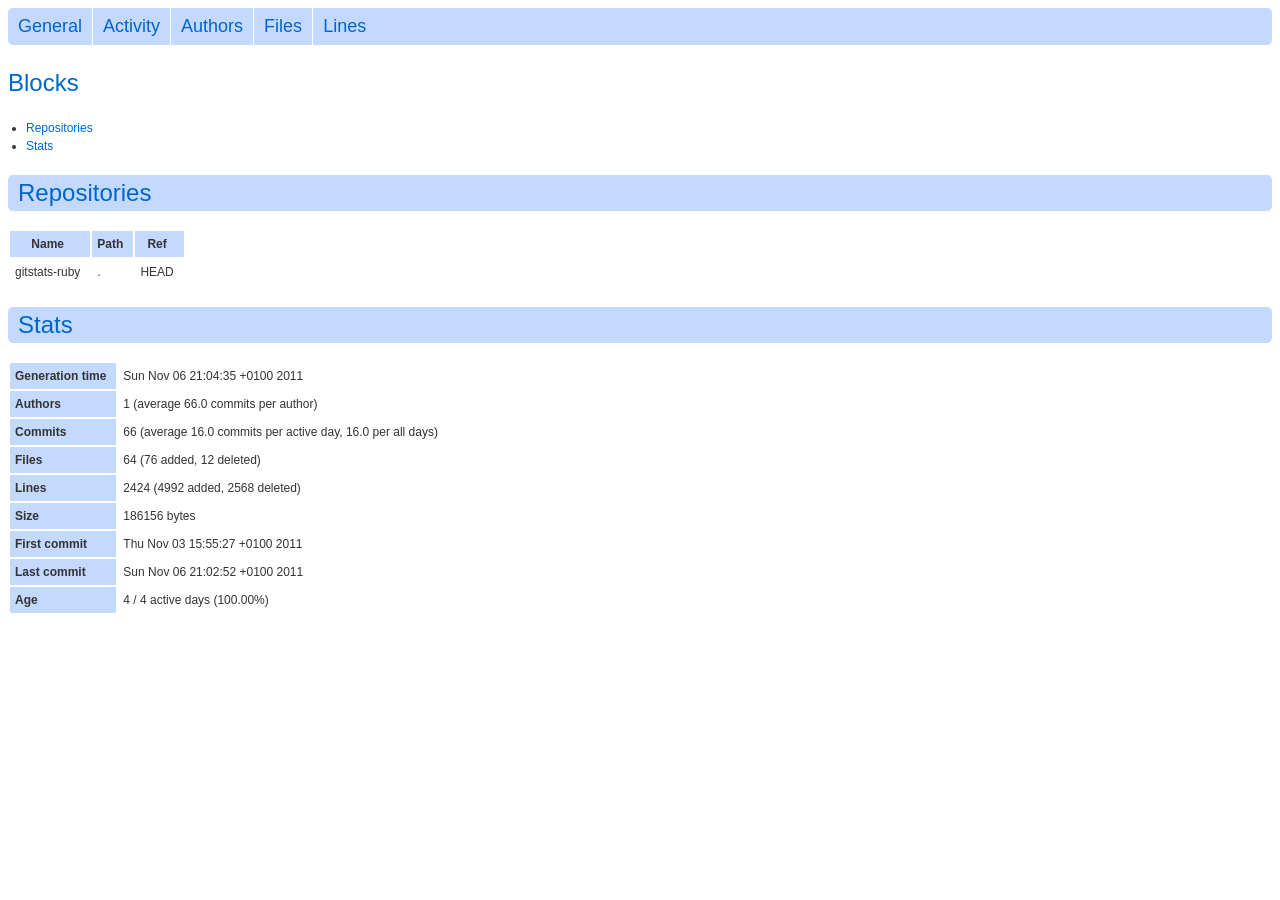
==== gitstats-ruby/index.html @ 6344ca08 "fixed directory name" ====
<?xml version='1.0' encoding='utf-8' ?>
<!DOCTYPE html PUBLIC "-//W3C//DTD XHTML 1.0 Transitional//EN" "http://www.w3.org/TR/xhtml1/DTD/xhtml1-transitional.dtd">
<html xmlns='http://www.w3.org/1999/xhtml'>
  <head>
    <title>
      Statistics
    </title>
    <link href='style.css' rel='stylesheet' type='text/css' />
    <script src='jquery.js' type='text/javascript'></script>
    <script src='jquery.tablesorter.js' type='text/javascript'></script>
  </head>
  <body>
    <script type='text/javascript'>
      //<![CDATA[
        $(document).ready(function() {
          $(".toggleable").hide();
          $(".toggle").click(function() {
            $(this).toggleClass("active").next().slideToggle("slow");
            return false;
          });
        });
      //]]>
    </script>
    <div id='menu'>
      <ul>
        <li class='first'>
          <a href='index.html'>General</a>
        </li>
        <li>
          <a href='activity.html'>Activity</a>
        </li>
        <li>
          <a href='authors.html'>Authors</a>
        </li>
        <li>
          <a href='files.html'>Files</a>
        </li>
        <li class='last'>
          <a href='lines.html'>Lines</a>
        </li>
      </ul>
    </div>
    <div id='content'>
      <div id='toc'>
        <h2>
          <a name='toc'>Blocks</a>
        </h2>
        <ul>
          <li>
            <a href='#repos'>Repositories</a>
          </li>
          <li>
            <a href='#general'>Stats</a>
          </li>
        </ul>
      </div>
      <h2 class='blockheader'>
        <a name='repos'>Repositories</a>
      </h2>
      
      <div id="block-repos" class="blockcontainer">
      <div class='blocktable'>
        <table class='simpletable'>
          <thead>
            <th>Name</th>
            <th>Path</th>
            <th>Ref</th>
          </thead>
          <tbody>
            <tr>
              <td>gitstats-ruby</td>
              <td>.</td>
              <td>HEAD</td>
            </tr>
          </tbody>
        </table>
      </div>
      </div>
      <h2 class='blockheader'>
        <a name='general'>Stats</a>
      </h2>
      
      <div id="block-general" class="blockcontainer">
      <div class='blocktable'>
        <table class='simpletable'>
          <tbody>
            <tr>
              <th>Generation time</th>
              <td>Sun Nov 06 21:04:35 +0100 2011</td>
            </tr>
            <tr>
              <th>Authors</th>
              <td>1 (average 66.0 commits per author)</td>
            </tr>
            <tr>
              <th>Commits</th>
              <td>66 (average 16.0 commits per active day, 16.0 per all days)</td>
            </tr>
            <tr>
              <th>Files</th>
              <td>64 (76 added, 12 deleted)</td>
            </tr>
            <tr>
              <th>Lines</th>
              <td>2424 (4992 added, 2568 deleted)</td>
            </tr>
            <tr>
              <th>Size</th>
              <td>186156 bytes</td>
            </tr>
            <tr>
              <th>First commit</th>
              <td>Thu Nov 03 15:55:27 +0100 2011</td>
            </tr>
            <tr>
              <th>Last commit</th>
              <td>Sun Nov 06 21:02:52 +0100 2011</td>
            </tr>
            <tr>
              <th>Age</th>
              <td>4 / 4 active days (100.00%)</td>
            </tr>
          </tbody>
        </table>
      </div>
      </div>
    </div>
  </body>
</html>
---- gitstats-ruby/style.css ----
/* line 33, /usr/lib/ruby/gems/1.8/gems/compass-0.11.5/frameworks/blueprint/stylesheets/blueprint/_typography.scss */
body {
  line-height: 1.5;
  font-family: "Helvetica Neue", Arial, Helvetica, sans-serif;
  color: #333333;
  font-size: 75%;
}

/* line 51, /usr/lib/ruby/gems/1.8/gems/compass-0.11.5/frameworks/blueprint/stylesheets/blueprint/_typography.scss */
h1, h2, h3, h4, h5, h6 {
  font-weight: normal;
  color: #222222;
}
/* line 52, /usr/lib/ruby/gems/1.8/gems/compass-0.11.5/frameworks/blueprint/stylesheets/blueprint/_typography.scss */
h1 img, h2 img, h3 img, h4 img, h5 img, h6 img {
  margin: 0;
}

/* line 53, /usr/lib/ruby/gems/1.8/gems/compass-0.11.5/frameworks/blueprint/stylesheets/blueprint/_typography.scss */
h1 {
  font-size: 3em;
  line-height: 1;
  margin-bottom: 0.50em;
}

/* line 54, /usr/lib/ruby/gems/1.8/gems/compass-0.11.5/frameworks/blueprint/stylesheets/blueprint/_typography.scss */
h2 {
  font-size: 2em;
  margin-bottom: 0.75em;
}

/* line 55, /usr/lib/ruby/gems/1.8/gems/compass-0.11.5/frameworks/blueprint/stylesheets/blueprint/_typography.scss */
h3 {
  font-size: 1.5em;
  line-height: 1;
  margin-bottom: 1.00em;
}

/* line 56, /usr/lib/ruby/gems/1.8/gems/compass-0.11.5/frameworks/blueprint/stylesheets/blueprint/_typography.scss */
h4 {
  font-size: 1.2em;
  line-height: 1.25;
  margin-bottom: 1.25em;
}

/* line 57, /usr/lib/ruby/gems/1.8/gems/compass-0.11.5/frameworks/blueprint/stylesheets/blueprint/_typography.scss */
h5 {
  font-size: 1em;
  font-weight: bold;
  margin-bottom: 1.50em;
}

/* line 58, /usr/lib/ruby/gems/1.8/gems/compass-0.11.5/frameworks/blueprint/stylesheets/blueprint/_typography.scss */
h6 {
  font-size: 1em;
  font-weight: bold;
}

/* line 59, /usr/lib/ruby/gems/1.8/gems/compass-0.11.5/frameworks/blueprint/stylesheets/blueprint/_typography.scss */
p {
  margin: 0 0 1.5em;
}
/* line 60, /usr/lib/ruby/gems/1.8/gems/compass-0.11.5/frameworks/blueprint/stylesheets/blueprint/_typography.scss */
p .left {
  display: inline;
  float: left;
  margin: 1.5em 1.5em 1.5em 0;
  padding: 0;
}
/* line 61, /usr/lib/ruby/gems/1.8/gems/compass-0.11.5/frameworks/blueprint/stylesheets/blueprint/_typography.scss */
p .right {
  display: inline;
  float: right;
  margin: 1.5em 0 1.5em 1.5em;
  padding: 0;
}

/* line 62, /usr/lib/ruby/gems/1.8/gems/compass-0.11.5/frameworks/blueprint/stylesheets/blueprint/_typography.scss */
a {
  text-decoration: underline;
  color: #0066cc;
}
/* line 18, /usr/lib/ruby/gems/1.8/gems/compass-0.11.5/frameworks/compass/stylesheets/compass/typography/links/_link-colors.scss */
a:visited {
  color: #004c99;
}
/* line 21, /usr/lib/ruby/gems/1.8/gems/compass-0.11.5/frameworks/compass/stylesheets/compass/typography/links/_link-colors.scss */
a:focus {
  color: #0099ff;
}
/* line 24, /usr/lib/ruby/gems/1.8/gems/compass-0.11.5/frameworks/compass/stylesheets/compass/typography/links/_link-colors.scss */
a:hover {
  color: #0099ff;
}
/* line 27, /usr/lib/ruby/gems/1.8/gems/compass-0.11.5/frameworks/compass/stylesheets/compass/typography/links/_link-colors.scss */
a:active {
  color: #bf00ff;
}

/* line 63, /usr/lib/ruby/gems/1.8/gems/compass-0.11.5/frameworks/blueprint/stylesheets/blueprint/_typography.scss */
blockquote {
  margin: 1.5em;
  color: #666666;
  font-style: italic;
}

/* line 64, /usr/lib/ruby/gems/1.8/gems/compass-0.11.5/frameworks/blueprint/stylesheets/blueprint/_typography.scss */
strong, dfn {
  font-weight: bold;
}

/* line 65, /usr/lib/ruby/gems/1.8/gems/compass-0.11.5/frameworks/blueprint/stylesheets/blueprint/_typography.scss */
em, dfn {
  font-style: italic;
}

/* line 66, /usr/lib/ruby/gems/1.8/gems/compass-0.11.5/frameworks/blueprint/stylesheets/blueprint/_typography.scss */
sup, sub {
  line-height: 0;
}

/* line 67, /usr/lib/ruby/gems/1.8/gems/compass-0.11.5/frameworks/blueprint/stylesheets/blueprint/_typography.scss */
abbr, acronym {
  border-bottom: 1px dotted #666666;
}

/* line 68, /usr/lib/ruby/gems/1.8/gems/compass-0.11.5/frameworks/blueprint/stylesheets/blueprint/_typography.scss */
address {
  margin: 0 0 1.5em;
  font-style: italic;
}

/* line 69, /usr/lib/ruby/gems/1.8/gems/compass-0.11.5/frameworks/blueprint/stylesheets/blueprint/_typography.scss */
del {
  color: #666666;
}

/* line 70, /usr/lib/ruby/gems/1.8/gems/compass-0.11.5/frameworks/blueprint/stylesheets/blueprint/_typography.scss */
pre {
  margin: 1.5em 0;
  white-space: pre;
}

/* line 71, /usr/lib/ruby/gems/1.8/gems/compass-0.11.5/frameworks/blueprint/stylesheets/blueprint/_typography.scss */
pre, code, tt {
  font: 1em "andale mono", "lucida console", monospace;
  line-height: 1.5;
}

/* line 72, /usr/lib/ruby/gems/1.8/gems/compass-0.11.5/frameworks/blueprint/stylesheets/blueprint/_typography.scss */
li ul, li ol {
  margin: 0;
}

/* line 73, /usr/lib/ruby/gems/1.8/gems/compass-0.11.5/frameworks/blueprint/stylesheets/blueprint/_typography.scss */
ul, ol {
  margin: 0 1.5em 1.5em 0;
  padding-left: 1.5em;
}

/* line 74, /usr/lib/ruby/gems/1.8/gems/compass-0.11.5/frameworks/blueprint/stylesheets/blueprint/_typography.scss */
ul {
  list-style-type: disc;
}

/* line 75, /usr/lib/ruby/gems/1.8/gems/compass-0.11.5/frameworks/blueprint/stylesheets/blueprint/_typography.scss */
ol {
  list-style-type: decimal;
}

/* line 76, /usr/lib/ruby/gems/1.8/gems/compass-0.11.5/frameworks/blueprint/stylesheets/blueprint/_typography.scss */
dl {
  margin: 0 0 1.5em 0;
}
/* line 77, /usr/lib/ruby/gems/1.8/gems/compass-0.11.5/frameworks/blueprint/stylesheets/blueprint/_typography.scss */
dl dt {
  font-weight: bold;
}

/* line 78, /usr/lib/ruby/gems/1.8/gems/compass-0.11.5/frameworks/blueprint/stylesheets/blueprint/_typography.scss */
dd {
  margin-left: 1.5em;
}

/* line 79, /usr/lib/ruby/gems/1.8/gems/compass-0.11.5/frameworks/blueprint/stylesheets/blueprint/_typography.scss */
table {
  margin-bottom: 1.4em;
  width: 100%;
}

/* line 80, /usr/lib/ruby/gems/1.8/gems/compass-0.11.5/frameworks/blueprint/stylesheets/blueprint/_typography.scss */
th {
  font-weight: bold;
}

/* line 81, /usr/lib/ruby/gems/1.8/gems/compass-0.11.5/frameworks/blueprint/stylesheets/blueprint/_typography.scss */
thead th {
  background: #c3d9ff;
}

/* line 82, /usr/lib/ruby/gems/1.8/gems/compass-0.11.5/frameworks/blueprint/stylesheets/blueprint/_typography.scss */
th, td, caption {
  padding: 4px 10px 4px 5px;
}

/* line 85, /usr/lib/ruby/gems/1.8/gems/compass-0.11.5/frameworks/blueprint/stylesheets/blueprint/_typography.scss */
table.striped tr:nth-child(even) td,
table tr.even td {
  background: #e5ecf9;
}

/* line 86, /usr/lib/ruby/gems/1.8/gems/compass-0.11.5/frameworks/blueprint/stylesheets/blueprint/_typography.scss */
tfoot {
  font-style: italic;
}

/* line 87, /usr/lib/ruby/gems/1.8/gems/compass-0.11.5/frameworks/blueprint/stylesheets/blueprint/_typography.scss */
caption {
  background: #eeeeee;
}

/* line 88, /usr/lib/ruby/gems/1.8/gems/compass-0.11.5/frameworks/blueprint/stylesheets/blueprint/_typography.scss */
.quiet {
  color: #666666;
}

/* line 89, /usr/lib/ruby/gems/1.8/gems/compass-0.11.5/frameworks/blueprint/stylesheets/blueprint/_typography.scss */
.loud {
  color: #111111;
}

/* line 9, /usr/lib/ruby/gems/1.8/gems/compass-0.11.5/frameworks/blueprint/stylesheets/blueprint/_utilities.scss */
.clear {
  clear: both;
}

/* line 12, /usr/lib/ruby/gems/1.8/gems/compass-0.11.5/frameworks/blueprint/stylesheets/blueprint/_utilities.scss */
.nowrap {
  white-space: nowrap;
}

/* line 16, /usr/lib/ruby/gems/1.8/gems/compass-0.11.5/frameworks/blueprint/stylesheets/blueprint/_utilities.scss */
.clearfix {
  overflow: hidden;
  *zoom: 1;
}

/* line 18, /usr/lib/ruby/gems/1.8/gems/compass-0.11.5/frameworks/blueprint/stylesheets/blueprint/_utilities.scss */
.small {
  font-size: 0.8em;
  margin-bottom: 1.875em;
  line-height: 1.875em;
}

/* line 22, /usr/lib/ruby/gems/1.8/gems/compass-0.11.5/frameworks/blueprint/stylesheets/blueprint/_utilities.scss */
.large {
  font-size: 1.2em;
  line-height: 2.5em;
  margin-bottom: 1.25em;
}

/* line 26, /usr/lib/ruby/gems/1.8/gems/compass-0.11.5/frameworks/blueprint/stylesheets/blueprint/_utilities.scss */
.first {
  margin-left: 0;
  padding-left: 0;
}

/* line 29, /usr/lib/ruby/gems/1.8/gems/compass-0.11.5/frameworks/blueprint/stylesheets/blueprint/_utilities.scss */
.last {
  margin-right: 0;
  padding-right: 0;
}

/* line 32, /usr/lib/ruby/gems/1.8/gems/compass-0.11.5/frameworks/blueprint/stylesheets/blueprint/_utilities.scss */
.top {
  margin-top: 0;
  padding-top: 0;
}

/* line 35, /usr/lib/ruby/gems/1.8/gems/compass-0.11.5/frameworks/blueprint/stylesheets/blueprint/_utilities.scss */
.bottom {
  margin-bottom: 0;
  padding-bottom: 0;
}

/* line 46, /usr/lib/ruby/gems/1.8/gems/compass-0.11.5/frameworks/blueprint/stylesheets/blueprint/_grid.scss */
.container {
  width: 950px;
  margin: 0 auto;
  overflow: hidden;
  *zoom: 1;
}

/* line 48, /usr/lib/ruby/gems/1.8/gems/compass-0.11.5/frameworks/blueprint/stylesheets/blueprint/_grid.scss */
.column, .span-1, .span-2, .span-3, .span-4, .span-5, .span-6, .span-7, .span-8, .span-9, .span-10, .span-11, .span-12, .span-13, .span-14, .span-15, .span-16, .span-17, .span-18, .span-19, .span-20, .span-21, .span-22, .span-23, .span-24 {
  display: inline;
  float: left;
  margin-right: 10px;
}
/* line 147, /usr/lib/ruby/gems/1.8/gems/compass-0.11.5/frameworks/blueprint/stylesheets/blueprint/_grid.scss */
* html .column, * html .span-1, * html .span-2, * html .span-3, * html .span-4, * html .span-5, * html .span-6, * html .span-7, * html .span-8, * html .span-9, * html .span-10, * html .span-11, * html .span-12, * html .span-13, * html .span-14, * html .span-15, * html .span-16, * html .span-17, * html .span-18, * html .span-19, * html .span-20, * html .span-21, * html .span-22, * html .span-23, * html .span-24 {
  overflow-x: hidden;
}

/* line 51, /usr/lib/ruby/gems/1.8/gems/compass-0.11.5/frameworks/blueprint/stylesheets/blueprint/_grid.scss */
.last {
  margin-right: 0;
}

/* line 55, /usr/lib/ruby/gems/1.8/gems/compass-0.11.5/frameworks/blueprint/stylesheets/blueprint/_grid.scss */
.span-1 {
  width: 30px;
}

/* line 55, /usr/lib/ruby/gems/1.8/gems/compass-0.11.5/frameworks/blueprint/stylesheets/blueprint/_grid.scss */
.span-2 {
  width: 70px;
}

/* line 55, /usr/lib/ruby/gems/1.8/gems/compass-0.11.5/frameworks/blueprint/stylesheets/blueprint/_grid.scss */
.span-3 {
  width: 110px;
}

/* line 55, /usr/lib/ruby/gems/1.8/gems/compass-0.11.5/frameworks/blueprint/stylesheets/blueprint/_grid.scss */
.span-4 {
  width: 150px;
}

/* line 55, /usr/lib/ruby/gems/1.8/gems/compass-0.11.5/frameworks/blueprint/stylesheets/blueprint/_grid.scss */
.span-5 {
  width: 190px;
}

/* line 55, /usr/lib/ruby/gems/1.8/gems/compass-0.11.5/frameworks/blueprint/stylesheets/blueprint/_grid.scss */
.span-6 {
  width: 230px;
}

/* line 55, /usr/lib/ruby/gems/1.8/gems/compass-0.11.5/frameworks/blueprint/stylesheets/blueprint/_grid.scss */
.span-7 {
  width: 270px;
}

/* line 55, /usr/lib/ruby/gems/1.8/gems/compass-0.11.5/frameworks/blueprint/stylesheets/blueprint/_grid.scss */
.span-8 {
  width: 310px;
}

/* line 55, /usr/lib/ruby/gems/1.8/gems/compass-0.11.5/frameworks/blueprint/stylesheets/blueprint/_grid.scss */
.span-9 {
  width: 350px;
}

/* line 55, /usr/lib/ruby/gems/1.8/gems/compass-0.11.5/frameworks/blueprint/stylesheets/blueprint/_grid.scss */
.span-10 {
  width: 390px;
}

/* line 55, /usr/lib/ruby/gems/1.8/gems/compass-0.11.5/frameworks/blueprint/stylesheets/blueprint/_grid.scss */
.span-11 {
  width: 430px;
}

/* line 55, /usr/lib/ruby/gems/1.8/gems/compass-0.11.5/frameworks/blueprint/stylesheets/blueprint/_grid.scss */
.span-12 {
  width: 470px;
}

/* line 55, /usr/lib/ruby/gems/1.8/gems/compass-0.11.5/frameworks/blueprint/stylesheets/blueprint/_grid.scss */
.span-13 {
  width: 510px;
}

/* line 55, /usr/lib/ruby/gems/1.8/gems/compass-0.11.5/frameworks/blueprint/stylesheets/blueprint/_grid.scss */
.span-14 {
  width: 550px;
}

/* line 55, /usr/lib/ruby/gems/1.8/gems/compass-0.11.5/frameworks/blueprint/stylesheets/blueprint/_grid.scss */
.span-15 {
  width: 590px;
}

/* line 55, /usr/lib/ruby/gems/1.8/gems/compass-0.11.5/frameworks/blueprint/stylesheets/blueprint/_grid.scss */
.span-16 {
  width: 630px;
}

/* line 55, /usr/lib/ruby/gems/1.8/gems/compass-0.11.5/frameworks/blueprint/stylesheets/blueprint/_grid.scss */
.span-17 {
  width: 670px;
}

/* line 55, /usr/lib/ruby/gems/1.8/gems/compass-0.11.5/frameworks/blueprint/stylesheets/blueprint/_grid.scss */
.span-18 {
  width: 710px;
}

/* line 55, /usr/lib/ruby/gems/1.8/gems/compass-0.11.5/frameworks/blueprint/stylesheets/blueprint/_grid.scss */
.span-19 {
  width: 750px;
}

/* line 55, /usr/lib/ruby/gems/1.8/gems/compass-0.11.5/frameworks/blueprint/stylesheets/blueprint/_grid.scss */
.span-20 {
  width: 790px;
}

/* line 55, /usr/lib/ruby/gems/1.8/gems/compass-0.11.5/frameworks/blueprint/stylesheets/blueprint/_grid.scss */
.span-21 {
  width: 830px;
}

/* line 55, /usr/lib/ruby/gems/1.8/gems/compass-0.11.5/frameworks/blueprint/stylesheets/blueprint/_grid.scss */
.span-22 {
  width: 870px;
}

/* line 55, /usr/lib/ruby/gems/1.8/gems/compass-0.11.5/frameworks/blueprint/stylesheets/blueprint/_grid.scss */
.span-23 {
  width: 910px;
}

/* line 58, /usr/lib/ruby/gems/1.8/gems/compass-0.11.5/frameworks/blueprint/stylesheets/blueprint/_grid.scss */
.span-24 {
  width: 950px;
  margin: 0;
}

/* line 64, /usr/lib/ruby/gems/1.8/gems/compass-0.11.5/frameworks/blueprint/stylesheets/blueprint/_grid.scss */
input.span-1, textarea.span-1, select.span-1 {
  width: 30px;
}
/* line 64, /usr/lib/ruby/gems/1.8/gems/compass-0.11.5/frameworks/blueprint/stylesheets/blueprint/_grid.scss */
input.span-2, textarea.span-2, select.span-2 {
  width: 70px;
}
/* line 64, /usr/lib/ruby/gems/1.8/gems/compass-0.11.5/frameworks/blueprint/stylesheets/blueprint/_grid.scss */
input.span-3, textarea.span-3, select.span-3 {
  width: 110px;
}
/* line 64, /usr/lib/ruby/gems/1.8/gems/compass-0.11.5/frameworks/blueprint/stylesheets/blueprint/_grid.scss */
input.span-4, textarea.span-4, select.span-4 {
  width: 150px;
}
/* line 64, /usr/lib/ruby/gems/1.8/gems/compass-0.11.5/frameworks/blueprint/stylesheets/blueprint/_grid.scss */
input.span-5, textarea.span-5, select.span-5 {
  width: 190px;
}
/* line 64, /usr/lib/ruby/gems/1.8/gems/compass-0.11.5/frameworks/blueprint/stylesheets/blueprint/_grid.scss */
input.span-6, textarea.span-6, select.span-6 {
  width: 230px;
}
/* line 64, /usr/lib/ruby/gems/1.8/gems/compass-0.11.5/frameworks/blueprint/stylesheets/blueprint/_grid.scss */
input.span-7, textarea.span-7, select.span-7 {
  width: 270px;
}
/* line 64, /usr/lib/ruby/gems/1.8/gems/compass-0.11.5/frameworks/blueprint/stylesheets/blueprint/_grid.scss */
input.span-8, textarea.span-8, select.span-8 {
  width: 310px;
}
/* line 64, /usr/lib/ruby/gems/1.8/gems/compass-0.11.5/frameworks/blueprint/stylesheets/blueprint/_grid.scss */
input.span-9, textarea.span-9, select.span-9 {
  width: 350px;
}
/* line 64, /usr/lib/ruby/gems/1.8/gems/compass-0.11.5/frameworks/blueprint/stylesheets/blueprint/_grid.scss */
input.span-10, textarea.span-10, select.span-10 {
  width: 390px;
}
/* line 64, /usr/lib/ruby/gems/1.8/gems/compass-0.11.5/frameworks/blueprint/stylesheets/blueprint/_grid.scss */
input.span-11, textarea.span-11, select.span-11 {
  width: 430px;
}
/* line 64, /usr/lib/ruby/gems/1.8/gems/compass-0.11.5/frameworks/blueprint/stylesheets/blueprint/_grid.scss */
input.span-12, textarea.span-12, select.span-12 {
  width: 470px;
}
/* line 64, /usr/lib/ruby/gems/1.8/gems/compass-0.11.5/frameworks/blueprint/stylesheets/blueprint/_grid.scss */
input.span-13, textarea.span-13, select.span-13 {
  width: 510px;
}
/* line 64, /usr/lib/ruby/gems/1.8/gems/compass-0.11.5/frameworks/blueprint/stylesheets/blueprint/_grid.scss */
input.span-14, textarea.span-14, select.span-14 {
  width: 550px;
}
/* line 64, /usr/lib/ruby/gems/1.8/gems/compass-0.11.5/frameworks/blueprint/stylesheets/blueprint/_grid.scss */
input.span-15, textarea.span-15, select.span-15 {
  width: 590px;
}
/* line 64, /usr/lib/ruby/gems/1.8/gems/compass-0.11.5/frameworks/blueprint/stylesheets/blueprint/_grid.scss */
input.span-16, textarea.span-16, select.span-16 {
  width: 630px;
}
/* line 64, /usr/lib/ruby/gems/1.8/gems/compass-0.11.5/frameworks/blueprint/stylesheets/blueprint/_grid.scss */
input.span-17, textarea.span-17, select.span-17 {
  width: 670px;
}
/* line 64, /usr/lib/ruby/gems/1.8/gems/compass-0.11.5/frameworks/blueprint/stylesheets/blueprint/_grid.scss */
input.span-18, textarea.span-18, select.span-18 {
  width: 710px;
}
/* line 64, /usr/lib/ruby/gems/1.8/gems/compass-0.11.5/frameworks/blueprint/stylesheets/blueprint/_grid.scss */
input.span-19, textarea.span-19, select.span-19 {
  width: 750px;
}
/* line 64, /usr/lib/ruby/gems/1.8/gems/compass-0.11.5/frameworks/blueprint/stylesheets/blueprint/_grid.scss */
input.span-20, textarea.span-20, select.span-20 {
  width: 790px;
}
/* line 64, /usr/lib/ruby/gems/1.8/gems/compass-0.11.5/frameworks/blueprint/stylesheets/blueprint/_grid.scss */
input.span-21, textarea.span-21, select.span-21 {
  width: 830px;
}
/* line 64, /usr/lib/ruby/gems/1.8/gems/compass-0.11.5/frameworks/blueprint/stylesheets/blueprint/_grid.scss */
input.span-22, textarea.span-22, select.span-22 {
  width: 870px;
}
/* line 64, /usr/lib/ruby/gems/1.8/gems/compass-0.11.5/frameworks/blueprint/stylesheets/blueprint/_grid.scss */
input.span-23, textarea.span-23, select.span-23 {
  width: 910px;
}
/* line 64, /usr/lib/ruby/gems/1.8/gems/compass-0.11.5/frameworks/blueprint/stylesheets/blueprint/_grid.scss */
input.span-24, textarea.span-24, select.span-24 {
  width: 950px;
}

/* line 68, /usr/lib/ruby/gems/1.8/gems/compass-0.11.5/frameworks/blueprint/stylesheets/blueprint/_grid.scss */
.append-1 {
  padding-right: 40px;
}

/* line 68, /usr/lib/ruby/gems/1.8/gems/compass-0.11.5/frameworks/blueprint/stylesheets/blueprint/_grid.scss */
.append-2 {
  padding-right: 80px;
}

/* line 68, /usr/lib/ruby/gems/1.8/gems/compass-0.11.5/frameworks/blueprint/stylesheets/blueprint/_grid.scss */
.append-3 {
  padding-right: 120px;
}

/* line 68, /usr/lib/ruby/gems/1.8/gems/compass-0.11.5/frameworks/blueprint/stylesheets/blueprint/_grid.scss */
.append-4 {
  padding-right: 160px;
}

/* line 68, /usr/lib/ruby/gems/1.8/gems/compass-0.11.5/frameworks/blueprint/stylesheets/blueprint/_grid.scss */
.append-5 {
  padding-right: 200px;
}

/* line 68, /usr/lib/ruby/gems/1.8/gems/compass-0.11.5/frameworks/blueprint/stylesheets/blueprint/_grid.scss */
.append-6 {
  padding-right: 240px;
}

/* line 68, /usr/lib/ruby/gems/1.8/gems/compass-0.11.5/frameworks/blueprint/stylesheets/blueprint/_grid.scss */
.append-7 {
  padding-right: 280px;
}

/* line 68, /usr/lib/ruby/gems/1.8/gems/compass-0.11.5/frameworks/blueprint/stylesheets/blueprint/_grid.scss */
.append-8 {
  padding-right: 320px;
}

/* line 68, /usr/lib/ruby/gems/1.8/gems/compass-0.11.5/frameworks/blueprint/stylesheets/blueprint/_grid.scss */
.append-9 {
  padding-right: 360px;
}

/* line 68, /usr/lib/ruby/gems/1.8/gems/compass-0.11.5/frameworks/blueprint/stylesheets/blueprint/_grid.scss */
.append-10 {
  padding-right: 400px;
}

/* line 68, /usr/lib/ruby/gems/1.8/gems/compass-0.11.5/frameworks/blueprint/stylesheets/blueprint/_grid.scss */
.append-11 {
  padding-right: 440px;
}

/* line 68, /usr/lib/ruby/gems/1.8/gems/compass-0.11.5/frameworks/blueprint/stylesheets/blueprint/_grid.scss */
.append-12 {
  padding-right: 480px;
}

/* line 68, /usr/lib/ruby/gems/1.8/gems/compass-0.11.5/frameworks/blueprint/stylesheets/blueprint/_grid.scss */
.append-13 {
  padding-right: 520px;
}

/* line 68, /usr/lib/ruby/gems/1.8/gems/compass-0.11.5/frameworks/blueprint/stylesheets/blueprint/_grid.scss */
.append-14 {
  padding-right: 560px;
}

/* line 68, /usr/lib/ruby/gems/1.8/gems/compass-0.11.5/frameworks/blueprint/stylesheets/blueprint/_grid.scss */
.append-15 {
  padding-right: 600px;
}

/* line 68, /usr/lib/ruby/gems/1.8/gems/compass-0.11.5/frameworks/blueprint/stylesheets/blueprint/_grid.scss */
.append-16 {
  padding-right: 640px;
}

/* line 68, /usr/lib/ruby/gems/1.8/gems/compass-0.11.5/frameworks/blueprint/stylesheets/blueprint/_grid.scss */
.append-17 {
  padding-right: 680px;
}

/* line 68, /usr/lib/ruby/gems/1.8/gems/compass-0.11.5/frameworks/blueprint/stylesheets/blueprint/_grid.scss */
.append-18 {
  padding-right: 720px;
}

/* line 68, /usr/lib/ruby/gems/1.8/gems/compass-0.11.5/frameworks/blueprint/stylesheets/blueprint/_grid.scss */
.append-19 {
  padding-right: 760px;
}

/* line 68, /usr/lib/ruby/gems/1.8/gems/compass-0.11.5/frameworks/blueprint/stylesheets/blueprint/_grid.scss */
.append-20 {
  padding-right: 800px;
}

/* line 68, /usr/lib/ruby/gems/1.8/gems/compass-0.11.5/frameworks/blueprint/stylesheets/blueprint/_grid.scss */
.append-21 {
  padding-right: 840px;
}

/* line 68, /usr/lib/ruby/gems/1.8/gems/compass-0.11.5/frameworks/blueprint/stylesheets/blueprint/_grid.scss */
.append-22 {
  padding-right: 880px;
}

/* line 68, /usr/lib/ruby/gems/1.8/gems/compass-0.11.5/frameworks/blueprint/stylesheets/blueprint/_grid.scss */
.append-23 {
  padding-right: 920px;
}

/* line 72, /usr/lib/ruby/gems/1.8/gems/compass-0.11.5/frameworks/blueprint/stylesheets/blueprint/_grid.scss */
.prepend-1 {
  padding-left: 40px;
}

/* line 72, /usr/lib/ruby/gems/1.8/gems/compass-0.11.5/frameworks/blueprint/stylesheets/blueprint/_grid.scss */
.prepend-2 {
  padding-left: 80px;
}

/* line 72, /usr/lib/ruby/gems/1.8/gems/compass-0.11.5/frameworks/blueprint/stylesheets/blueprint/_grid.scss */
.prepend-3 {
  padding-left: 120px;
}

/* line 72, /usr/lib/ruby/gems/1.8/gems/compass-0.11.5/frameworks/blueprint/stylesheets/blueprint/_grid.scss */
.prepend-4 {
  padding-left: 160px;
}

/* line 72, /usr/lib/ruby/gems/1.8/gems/compass-0.11.5/frameworks/blueprint/stylesheets/blueprint/_grid.scss */
.prepend-5 {
  padding-left: 200px;
}

/* line 72, /usr/lib/ruby/gems/1.8/gems/compass-0.11.5/frameworks/blueprint/stylesheets/blueprint/_grid.scss */
.prepend-6 {
  padding-left: 240px;
}

/* line 72, /usr/lib/ruby/gems/1.8/gems/compass-0.11.5/frameworks/blueprint/stylesheets/blueprint/_grid.scss */
.prepend-7 {
  padding-left: 280px;
}

/* line 72, /usr/lib/ruby/gems/1.8/gems/compass-0.11.5/frameworks/blueprint/stylesheets/blueprint/_grid.scss */
.prepend-8 {
  padding-left: 320px;
}

/* line 72, /usr/lib/ruby/gems/1.8/gems/compass-0.11.5/frameworks/blueprint/stylesheets/blueprint/_grid.scss */
.prepend-9 {
  padding-left: 360px;
}

/* line 72, /usr/lib/ruby/gems/1.8/gems/compass-0.11.5/frameworks/blueprint/stylesheets/blueprint/_grid.scss */
.prepend-10 {
  padding-left: 400px;
}

/* line 72, /usr/lib/ruby/gems/1.8/gems/compass-0.11.5/frameworks/blueprint/stylesheets/blueprint/_grid.scss */
.prepend-11 {
  padding-left: 440px;
}

/* line 72, /usr/lib/ruby/gems/1.8/gems/compass-0.11.5/frameworks/blueprint/stylesheets/blueprint/_grid.scss */
.prepend-12 {
  padding-left: 480px;
}

/* line 72, /usr/lib/ruby/gems/1.8/gems/compass-0.11.5/frameworks/blueprint/stylesheets/blueprint/_grid.scss */
.prepend-13 {
  padding-left: 520px;
}

/* line 72, /usr/lib/ruby/gems/1.8/gems/compass-0.11.5/frameworks/blueprint/stylesheets/blueprint/_grid.scss */
.prepend-14 {
  padding-left: 560px;
}

/* line 72, /usr/lib/ruby/gems/1.8/gems/compass-0.11.5/frameworks/blueprint/stylesheets/blueprint/_grid.scss */
.prepend-15 {
  padding-left: 600px;
}

/* line 72, /usr/lib/ruby/gems/1.8/gems/compass-0.11.5/frameworks/blueprint/stylesheets/blueprint/_grid.scss */
.prepend-16 {
  padding-left: 640px;
}

/* line 72, /usr/lib/ruby/gems/1.8/gems/compass-0.11.5/frameworks/blueprint/stylesheets/blueprint/_grid.scss */
.prepend-17 {
  padding-left: 680px;
}

/* line 72, /usr/lib/ruby/gems/1.8/gems/compass-0.11.5/frameworks/blueprint/stylesheets/blueprint/_grid.scss */
.prepend-18 {
  padding-left: 720px;
}

/* line 72, /usr/lib/ruby/gems/1.8/gems/compass-0.11.5/frameworks/blueprint/stylesheets/blueprint/_grid.scss */
.prepend-19 {
  padding-left: 760px;
}

/* line 72, /usr/lib/ruby/gems/1.8/gems/compass-0.11.5/frameworks/blueprint/stylesheets/blueprint/_grid.scss */
.prepend-20 {
  padding-left: 800px;
}

/* line 72, /usr/lib/ruby/gems/1.8/gems/compass-0.11.5/frameworks/blueprint/stylesheets/blueprint/_grid.scss */
.prepend-21 {
  padding-left: 840px;
}

/* line 72, /usr/lib/ruby/gems/1.8/gems/compass-0.11.5/frameworks/blueprint/stylesheets/blueprint/_grid.scss */
.prepend-22 {
  padding-left: 880px;
}

/* line 72, /usr/lib/ruby/gems/1.8/gems/compass-0.11.5/frameworks/blueprint/stylesheets/blueprint/_grid.scss */
.prepend-23 {
  padding-left: 920px;
}

/* line 76, /usr/lib/ruby/gems/1.8/gems/compass-0.11.5/frameworks/blueprint/stylesheets/blueprint/_grid.scss */
.pull-1, .pull-2, .pull-3, .pull-4, .pull-5, .pull-6, .pull-7, .pull-8, .pull-9, .pull-10, .pull-11, .pull-12, .pull-13, .pull-14, .pull-15, .pull-16, .pull-17, .pull-18, .pull-19, .pull-20, .pull-21, .pull-22, .pull-23, .pull-24 {
  display: inline;
  float: left;
  position: relative;
}

/* line 79, /usr/lib/ruby/gems/1.8/gems/compass-0.11.5/frameworks/blueprint/stylesheets/blueprint/_grid.scss */
.pull-1 {
  margin-left: -40px;
}

/* line 79, /usr/lib/ruby/gems/1.8/gems/compass-0.11.5/frameworks/blueprint/stylesheets/blueprint/_grid.scss */
.pull-2 {
  margin-left: -80px;
}

/* line 79, /usr/lib/ruby/gems/1.8/gems/compass-0.11.5/frameworks/blueprint/stylesheets/blueprint/_grid.scss */
.pull-3 {
  margin-left: -120px;
}

/* line 79, /usr/lib/ruby/gems/1.8/gems/compass-0.11.5/frameworks/blueprint/stylesheets/blueprint/_grid.scss */
.pull-4 {
  margin-left: -160px;
}

/* line 79, /usr/lib/ruby/gems/1.8/gems/compass-0.11.5/frameworks/blueprint/stylesheets/blueprint/_grid.scss */
.pull-5 {
  margin-left: -200px;
}

/* line 79, /usr/lib/ruby/gems/1.8/gems/compass-0.11.5/frameworks/blueprint/stylesheets/blueprint/_grid.scss */
.pull-6 {
  margin-left: -240px;
}

/* line 79, /usr/lib/ruby/gems/1.8/gems/compass-0.11.5/frameworks/blueprint/stylesheets/blueprint/_grid.scss */
.pull-7 {
  margin-left: -280px;
}

/* line 79, /usr/lib/ruby/gems/1.8/gems/compass-0.11.5/frameworks/blueprint/stylesheets/blueprint/_grid.scss */
.pull-8 {
  margin-left: -320px;
}

/* line 79, /usr/lib/ruby/gems/1.8/gems/compass-0.11.5/frameworks/blueprint/stylesheets/blueprint/_grid.scss */
.pull-9 {
  margin-left: -360px;
}

/* line 79, /usr/lib/ruby/gems/1.8/gems/compass-0.11.5/frameworks/blueprint/stylesheets/blueprint/_grid.scss */
.pull-10 {
  margin-left: -400px;
}

/* line 79, /usr/lib/ruby/gems/1.8/gems/compass-0.11.5/frameworks/blueprint/stylesheets/blueprint/_grid.scss */
.pull-11 {
  margin-left: -440px;
}

/* line 79, /usr/lib/ruby/gems/1.8/gems/compass-0.11.5/frameworks/blueprint/stylesheets/blueprint/_grid.scss */
.pull-12 {
  margin-left: -480px;
}

/* line 79, /usr/lib/ruby/gems/1.8/gems/compass-0.11.5/frameworks/blueprint/stylesheets/blueprint/_grid.scss */
.pull-13 {
  margin-left: -520px;
}

/* line 79, /usr/lib/ruby/gems/1.8/gems/compass-0.11.5/frameworks/blueprint/stylesheets/blueprint/_grid.scss */
.pull-14 {
  margin-left: -560px;
}

/* line 79, /usr/lib/ruby/gems/1.8/gems/compass-0.11.5/frameworks/blueprint/stylesheets/blueprint/_grid.scss */
.pull-15 {
  margin-left: -600px;
}

/* line 79, /usr/lib/ruby/gems/1.8/gems/compass-0.11.5/frameworks/blueprint/stylesheets/blueprint/_grid.scss */
.pull-16 {
  margin-left: -640px;
}

/* line 79, /usr/lib/ruby/gems/1.8/gems/compass-0.11.5/frameworks/blueprint/stylesheets/blueprint/_grid.scss */
.pull-17 {
  margin-left: -680px;
}

/* line 79, /usr/lib/ruby/gems/1.8/gems/compass-0.11.5/frameworks/blueprint/stylesheets/blueprint/_grid.scss */
.pull-18 {
  margin-left: -720px;
}

/* line 79, /usr/lib/ruby/gems/1.8/gems/compass-0.11.5/frameworks/blueprint/stylesheets/blueprint/_grid.scss */
.pull-19 {
  margin-left: -760px;
}

/* line 79, /usr/lib/ruby/gems/1.8/gems/compass-0.11.5/frameworks/blueprint/stylesheets/blueprint/_grid.scss */
.pull-20 {
  margin-left: -800px;
}

/* line 79, /usr/lib/ruby/gems/1.8/gems/compass-0.11.5/frameworks/blueprint/stylesheets/blueprint/_grid.scss */
.pull-21 {
  margin-left: -840px;
}

/* line 79, /usr/lib/ruby/gems/1.8/gems/compass-0.11.5/frameworks/blueprint/stylesheets/blueprint/_grid.scss */
.pull-22 {
  margin-left: -880px;
}

/* line 79, /usr/lib/ruby/gems/1.8/gems/compass-0.11.5/frameworks/blueprint/stylesheets/blueprint/_grid.scss */
.pull-23 {
  margin-left: -920px;
}

/* line 79, /usr/lib/ruby/gems/1.8/gems/compass-0.11.5/frameworks/blueprint/stylesheets/blueprint/_grid.scss */
.pull-24 {
  margin-left: -960px;
}

/* line 81, /usr/lib/ruby/gems/1.8/gems/compass-0.11.5/frameworks/blueprint/stylesheets/blueprint/_grid.scss */
.push-1, .push-2, .push-3, .push-4, .push-5, .push-6, .push-7, .push-8, .push-9, .push-10, .push-11, .push-12, .push-13, .push-14, .push-15, .push-16, .push-17, .push-18, .push-19, .push-20, .push-21, .push-22, .push-23, .push-24 {
  display: inline;
  float: left;
  position: relative;
}

/* line 84, /usr/lib/ruby/gems/1.8/gems/compass-0.11.5/frameworks/blueprint/stylesheets/blueprint/_grid.scss */
.push-1 {
  margin: 0 -40px 1.5em 40px;
}

/* line 84, /usr/lib/ruby/gems/1.8/gems/compass-0.11.5/frameworks/blueprint/stylesheets/blueprint/_grid.scss */
.push-2 {
  margin: 0 -80px 1.5em 80px;
}

/* line 84, /usr/lib/ruby/gems/1.8/gems/compass-0.11.5/frameworks/blueprint/stylesheets/blueprint/_grid.scss */
.push-3 {
  margin: 0 -120px 1.5em 120px;
}

/* line 84, /usr/lib/ruby/gems/1.8/gems/compass-0.11.5/frameworks/blueprint/stylesheets/blueprint/_grid.scss */
.push-4 {
  margin: 0 -160px 1.5em 160px;
}

/* line 84, /usr/lib/ruby/gems/1.8/gems/compass-0.11.5/frameworks/blueprint/stylesheets/blueprint/_grid.scss */
.push-5 {
  margin: 0 -200px 1.5em 200px;
}

/* line 84, /usr/lib/ruby/gems/1.8/gems/compass-0.11.5/frameworks/blueprint/stylesheets/blueprint/_grid.scss */
.push-6 {
  margin: 0 -240px 1.5em 240px;
}

/* line 84, /usr/lib/ruby/gems/1.8/gems/compass-0.11.5/frameworks/blueprint/stylesheets/blueprint/_grid.scss */
.push-7 {
  margin: 0 -280px 1.5em 280px;
}

/* line 84, /usr/lib/ruby/gems/1.8/gems/compass-0.11.5/frameworks/blueprint/stylesheets/blueprint/_grid.scss */
.push-8 {
  margin: 0 -320px 1.5em 320px;
}

/* line 84, /usr/lib/ruby/gems/1.8/gems/compass-0.11.5/frameworks/blueprint/stylesheets/blueprint/_grid.scss */
.push-9 {
  margin: 0 -360px 1.5em 360px;
}

/* line 84, /usr/lib/ruby/gems/1.8/gems/compass-0.11.5/frameworks/blueprint/stylesheets/blueprint/_grid.scss */
.push-10 {
  margin: 0 -400px 1.5em 400px;
}

/* line 84, /usr/lib/ruby/gems/1.8/gems/compass-0.11.5/frameworks/blueprint/stylesheets/blueprint/_grid.scss */
.push-11 {
  margin: 0 -440px 1.5em 440px;
}

/* line 84, /usr/lib/ruby/gems/1.8/gems/compass-0.11.5/frameworks/blueprint/stylesheets/blueprint/_grid.scss */
.push-12 {
  margin: 0 -480px 1.5em 480px;
}

/* line 84, /usr/lib/ruby/gems/1.8/gems/compass-0.11.5/frameworks/blueprint/stylesheets/blueprint/_grid.scss */
.push-13 {
  margin: 0 -520px 1.5em 520px;
}

/* line 84, /usr/lib/ruby/gems/1.8/gems/compass-0.11.5/frameworks/blueprint/stylesheets/blueprint/_grid.scss */
.push-14 {
  margin: 0 -560px 1.5em 560px;
}

/* line 84, /usr/lib/ruby/gems/1.8/gems/compass-0.11.5/frameworks/blueprint/stylesheets/blueprint/_grid.scss */
.push-15 {
  margin: 0 -600px 1.5em 600px;
}

/* line 84, /usr/lib/ruby/gems/1.8/gems/compass-0.11.5/frameworks/blueprint/stylesheets/blueprint/_grid.scss */
.push-16 {
  margin: 0 -640px 1.5em 640px;
}

/* line 84, /usr/lib/ruby/gems/1.8/gems/compass-0.11.5/frameworks/blueprint/stylesheets/blueprint/_grid.scss */
.push-17 {
  margin: 0 -680px 1.5em 680px;
}

/* line 84, /usr/lib/ruby/gems/1.8/gems/compass-0.11.5/frameworks/blueprint/stylesheets/blueprint/_grid.scss */
.push-18 {
  margin: 0 -720px 1.5em 720px;
}

/* line 84, /usr/lib/ruby/gems/1.8/gems/compass-0.11.5/frameworks/blueprint/stylesheets/blueprint/_grid.scss */
.push-19 {
  margin: 0 -760px 1.5em 760px;
}

/* line 84, /usr/lib/ruby/gems/1.8/gems/compass-0.11.5/frameworks/blueprint/stylesheets/blueprint/_grid.scss */
.push-20 {
  margin: 0 -800px 1.5em 800px;
}

/* line 84, /usr/lib/ruby/gems/1.8/gems/compass-0.11.5/frameworks/blueprint/stylesheets/blueprint/_grid.scss */
.push-21 {
  margin: 0 -840px 1.5em 840px;
}

/* line 84, /usr/lib/ruby/gems/1.8/gems/compass-0.11.5/frameworks/blueprint/stylesheets/blueprint/_grid.scss */
.push-22 {
  margin: 0 -880px 1.5em 880px;
}

/* line 84, /usr/lib/ruby/gems/1.8/gems/compass-0.11.5/frameworks/blueprint/stylesheets/blueprint/_grid.scss */
.push-23 {
  margin: 0 -920px 1.5em 920px;
}

/* line 84, /usr/lib/ruby/gems/1.8/gems/compass-0.11.5/frameworks/blueprint/stylesheets/blueprint/_grid.scss */
.push-24 {
  margin: 0 -960px 1.5em 960px;
}

/* line 86, /usr/lib/ruby/gems/1.8/gems/compass-0.11.5/frameworks/blueprint/stylesheets/blueprint/_grid.scss */
.prepend-top {
  margin-top: 1.5em;
}

/* line 88, /usr/lib/ruby/gems/1.8/gems/compass-0.11.5/frameworks/blueprint/stylesheets/blueprint/_grid.scss */
.append-bottom {
  margin-bottom: 1.5em;
}

/* line 25, /usr/lib/ruby/gems/1.8/gems/compass-0.11.5/frameworks/blueprint/stylesheets/blueprint/_debug.scss */
.showgrid {
  background-image: -webkit-gradient(linear, 50% 100%, 50% 0%, color-stop(5%, rgba(0, 0, 0, 0.5)), color-stop(5%, rgba(0, 0, 0, 0))), -webkit-gradient(linear, 0% 50%, 960 50%, color-stop(0%, rgba(0, 0, 0, 0)), color-stop(0%, rgba(100, 100, 225, 0.25)), color-stop(3.125%, rgba(100, 100, 225, 0.25)), color-stop(3.125%, rgba(0, 0, 0, 0)), color-stop(4.167%, rgba(0, 0, 0, 0)), color-stop(4.167%, rgba(100, 100, 225, 0.25)), color-stop(7.292%, rgba(100, 100, 225, 0.25)), color-stop(7.292%, rgba(0, 0, 0, 0)), color-stop(8.333%, rgba(0, 0, 0, 0)), color-stop(8.333%, rgba(100, 100, 225, 0.25)), color-stop(11.458%, rgba(100, 100, 225, 0.25)), color-stop(11.458%, rgba(0, 0, 0, 0)), color-stop(12.5%, rgba(0, 0, 0, 0)), color-stop(12.5%, rgba(100, 100, 225, 0.25)), color-stop(15.625%, rgba(100, 100, 225, 0.25)), color-stop(15.625%, rgba(0, 0, 0, 0)), color-stop(16.667%, rgba(0, 0, 0, 0)), color-stop(16.667%, rgba(100, 100, 225, 0.25)), color-stop(19.792%, rgba(100, 100, 225, 0.25)), color-stop(19.792%, rgba(0, 0, 0, 0)), color-stop(20.833%, rgba(0, 0, 0, 0)), color-stop(20.833%, rgba(100, 100, 225, 0.25)), color-stop(23.958%, rgba(100, 100, 225, 0.25)), color-stop(23.958%, rgba(0, 0, 0, 0)), color-stop(25%, rgba(0, 0, 0, 0)), color-stop(25%, rgba(100, 100, 225, 0.25)), color-stop(28.125%, rgba(100, 100, 225, 0.25)), color-stop(28.125%, rgba(0, 0, 0, 0)), color-stop(29.167%, rgba(0, 0, 0, 0)), color-stop(29.167%, rgba(100, 100, 225, 0.25)), color-stop(32.292%, rgba(100, 100, 225, 0.25)), color-stop(32.292%, rgba(0, 0, 0, 0)), color-stop(33.333%, rgba(0, 0, 0, 0)), color-stop(33.333%, rgba(100, 100, 225, 0.25)), color-stop(36.458%, rgba(100, 100, 225, 0.25)), color-stop(36.458%, rgba(0, 0, 0, 0)), color-stop(37.5%, rgba(0, 0, 0, 0)), color-stop(37.5%, rgba(100, 100, 225, 0.25)), color-stop(40.625%, rgba(100, 100, 225, 0.25)), color-stop(40.625%, rgba(0, 0, 0, 0)), color-stop(41.667%, rgba(0, 0, 0, 0)), color-stop(41.667%, rgba(100, 100, 225, 0.25)), color-stop(44.792%, rgba(100, 100, 225, 0.25)), color-stop(44.792%, rgba(0, 0, 0, 0)), color-stop(45.833%, rgba(0, 0, 0, 0)), color-stop(45.833%, rgba(100, 100, 225, 0.25)), color-stop(48.958%, rgba(100, 100, 225, 0.25)), color-stop(48.958%, rgba(0, 0, 0, 0)), color-stop(50%, rgba(0, 0, 0, 0)), color-stop(50%, rgba(100, 100, 225, 0.25)), color-stop(53.125%, rgba(100, 100, 225, 0.25)), color-stop(53.125%, rgba(0, 0, 0, 0)), color-stop(54.167%, rgba(0, 0, 0, 0)), color-stop(54.167%, rgba(100, 100, 225, 0.25)), color-stop(57.292%, rgba(100, 100, 225, 0.25)), color-stop(57.292%, rgba(0, 0, 0, 0)), color-stop(58.333%, rgba(0, 0, 0, 0)), color-stop(58.333%, rgba(100, 100, 225, 0.25)), color-stop(61.458%, rgba(100, 100, 225, 0.25)), color-stop(61.458%, rgba(0, 0, 0, 0)), color-stop(62.5%, rgba(0, 0, 0, 0)), color-stop(62.5%, rgba(100, 100, 225, 0.25)), color-stop(65.625%, rgba(100, 100, 225, 0.25)), color-stop(65.625%, rgba(0, 0, 0, 0)), color-stop(66.667%, rgba(0, 0, 0, 0)), color-stop(66.667%, rgba(100, 100, 225, 0.25)), color-stop(69.792%, rgba(100, 100, 225, 0.25)), color-stop(69.792%, rgba(0, 0, 0, 0)), color-stop(70.833%, rgba(0, 0, 0, 0)), color-stop(70.833%, rgba(100, 100, 225, 0.25)), color-stop(73.958%, rgba(100, 100, 225, 0.25)), color-stop(73.958%, rgba(0, 0, 0, 0)), color-stop(75%, rgba(0, 0, 0, 0)), color-stop(75%, rgba(100, 100, 225, 0.25)), color-stop(78.125%, rgba(100, 100, 225, 0.25)), color-stop(78.125%, rgba(0, 0, 0, 0)), color-stop(79.167%, rgba(0, 0, 0, 0)), color-stop(79.167%, rgba(100, 100, 225, 0.25)), color-stop(82.292%, rgba(100, 100, 225, 0.25)), color-stop(82.292%, rgba(0, 0, 0, 0)), color-stop(83.333%, rgba(0, 0, 0, 0)), color-stop(83.333%, rgba(100, 100, 225, 0.25)), color-stop(86.458%, rgba(100, 100, 225, 0.25)), color-stop(86.458%, rgba(0, 0, 0, 0)), color-stop(87.5%, rgba(0, 0, 0, 0)), color-stop(87.5%, rgba(100, 100, 225, 0.25)), color-stop(90.625%, rgba(100, 100, 225, 0.25)), color-stop(90.625%, rgba(0, 0, 0, 0)), color-stop(91.667%, rgba(0, 0, 0, 0)), color-stop(91.667%, rgba(100, 100, 225, 0.25)), color-stop(94.792%, rgba(100, 100, 225, 0.25)), color-stop(94.792%, rgba(0, 0, 0, 0)), color-stop(95.833%, rgba(0, 0, 0, 0)), color-stop(95.833%, rgba(100, 100, 225, 0.25)), color-stop(98.958%, rgba(100, 100, 225, 0.25)), color-stop(98.958%, rgba(0, 0, 0, 0)), color-stop(100%, rgba(0, 0, 0, 0)));
  background-image: -webkit-linear-gradient(bottom, rgba(0, 0, 0, 0.5) 5%, rgba(0, 0, 0, 0) 5%), -webkit-linear-gradient(left, rgba(0, 0, 0, 0) 0px, rgba(100, 100, 225, 0.25) 0px, rgba(100, 100, 225, 0.25) 30px, rgba(0, 0, 0, 0) 30px, rgba(0, 0, 0, 0) 40px, rgba(100, 100, 225, 0.25) 40px, rgba(100, 100, 225, 0.25) 70px, rgba(0, 0, 0, 0) 70px, rgba(0, 0, 0, 0) 80px, rgba(100, 100, 225, 0.25) 80px, rgba(100, 100, 225, 0.25) 110px, rgba(0, 0, 0, 0) 110px, rgba(0, 0, 0, 0) 120px, rgba(100, 100, 225, 0.25) 120px, rgba(100, 100, 225, 0.25) 150px, rgba(0, 0, 0, 0) 150px, rgba(0, 0, 0, 0) 160px, rgba(100, 100, 225, 0.25) 160px, rgba(100, 100, 225, 0.25) 190px, rgba(0, 0, 0, 0) 190px, rgba(0, 0, 0, 0) 200px, rgba(100, 100, 225, 0.25) 200px, rgba(100, 100, 225, 0.25) 230px, rgba(0, 0, 0, 0) 230px, rgba(0, 0, 0, 0) 240px, rgba(100, 100, 225, 0.25) 240px, rgba(100, 100, 225, 0.25) 270px, rgba(0, 0, 0, 0) 270px, rgba(0, 0, 0, 0) 280px, rgba(100, 100, 225, 0.25) 280px, rgba(100, 100, 225, 0.25) 310px, rgba(0, 0, 0, 0) 310px, rgba(0, 0, 0, 0) 320px, rgba(100, 100, 225, 0.25) 320px, rgba(100, 100, 225, 0.25) 350px, rgba(0, 0, 0, 0) 350px, rgba(0, 0, 0, 0) 360px, rgba(100, 100, 225, 0.25) 360px, rgba(100, 100, 225, 0.25) 390px, rgba(0, 0, 0, 0) 390px, rgba(0, 0, 0, 0) 400px, rgba(100, 100, 225, 0.25) 400px, rgba(100, 100, 225, 0.25) 430px, rgba(0, 0, 0, 0) 430px, rgba(0, 0, 0, 0) 440px, rgba(100, 100, 225, 0.25) 440px, rgba(100, 100, 225, 0.25) 470px, rgba(0, 0, 0, 0) 470px, rgba(0, 0, 0, 0) 480px, rgba(100, 100, 225, 0.25) 480px, rgba(100, 100, 225, 0.25) 510px, rgba(0, 0, 0, 0) 510px, rgba(0, 0, 0, 0) 520px, rgba(100, 100, 225, 0.25) 520px, rgba(100, 100, 225, 0.25) 550px, rgba(0, 0, 0, 0) 550px, rgba(0, 0, 0, 0) 560px, rgba(100, 100, 225, 0.25) 560px, rgba(100, 100, 225, 0.25) 590px, rgba(0, 0, 0, 0) 590px, rgba(0, 0, 0, 0) 600px, rgba(100, 100, 225, 0.25) 600px, rgba(100, 100, 225, 0.25) 630px, rgba(0, 0, 0, 0) 630px, rgba(0, 0, 0, 0) 640px, rgba(100, 100, 225, 0.25) 640px, rgba(100, 100, 225, 0.25) 670px, rgba(0, 0, 0, 0) 670px, rgba(0, 0, 0, 0) 680px, rgba(100, 100, 225, 0.25) 680px, rgba(100, 100, 225, 0.25) 710px, rgba(0, 0, 0, 0) 710px, rgba(0, 0, 0, 0) 720px, rgba(100, 100, 225, 0.25) 720px, rgba(100, 100, 225, 0.25) 750px, rgba(0, 0, 0, 0) 750px, rgba(0, 0, 0, 0) 760px, rgba(100, 100, 225, 0.25) 760px, rgba(100, 100, 225, 0.25) 790px, rgba(0, 0, 0, 0) 790px, rgba(0, 0, 0, 0) 800px, rgba(100, 100, 225, 0.25) 800px, rgba(100, 100, 225, 0.25) 830px, rgba(0, 0, 0, 0) 830px, rgba(0, 0, 0, 0) 840px, rgba(100, 100, 225, 0.25) 840px, rgba(100, 100, 225, 0.25) 870px, rgba(0, 0, 0, 0) 870px, rgba(0, 0, 0, 0) 880px, rgba(100, 100, 225, 0.25) 880px, rgba(100, 100, 225, 0.25) 910px, rgba(0, 0, 0, 0) 910px, rgba(0, 0, 0, 0) 920px, rgba(100, 100, 225, 0.25) 920px, rgba(100, 100, 225, 0.25) 950px, rgba(0, 0, 0, 0) 950px, rgba(0, 0, 0, 0) 960px);
  background-image: -moz-linear-gradient(bottom, rgba(0, 0, 0, 0.5) 5%, rgba(0, 0, 0, 0) 5%), -moz-linear-gradient(left, rgba(0, 0, 0, 0) 0px, rgba(100, 100, 225, 0.25) 0px, rgba(100, 100, 225, 0.25) 30px, rgba(0, 0, 0, 0) 30px, rgba(0, 0, 0, 0) 40px, rgba(100, 100, 225, 0.25) 40px, rgba(100, 100, 225, 0.25) 70px, rgba(0, 0, 0, 0) 70px, rgba(0, 0, 0, 0) 80px, rgba(100, 100, 225, 0.25) 80px, rgba(100, 100, 225, 0.25) 110px, rgba(0, 0, 0, 0) 110px, rgba(0, 0, 0, 0) 120px, rgba(100, 100, 225, 0.25) 120px, rgba(100, 100, 225, 0.25) 150px, rgba(0, 0, 0, 0) 150px, rgba(0, 0, 0, 0) 160px, rgba(100, 100, 225, 0.25) 160px, rgba(100, 100, 225, 0.25) 190px, rgba(0, 0, 0, 0) 190px, rgba(0, 0, 0, 0) 200px, rgba(100, 100, 225, 0.25) 200px, rgba(100, 100, 225, 0.25) 230px, rgba(0, 0, 0, 0) 230px, rgba(0, 0, 0, 0) 240px, rgba(100, 100, 225, 0.25) 240px, rgba(100, 100, 225, 0.25) 270px, rgba(0, 0, 0, 0) 270px, rgba(0, 0, 0, 0) 280px, rgba(100, 100, 225, 0.25) 280px, rgba(100, 100, 225, 0.25) 310px, rgba(0, 0, 0, 0) 310px, rgba(0, 0, 0, 0) 320px, rgba(100, 100, 225, 0.25) 320px, rgba(100, 100, 225, 0.25) 350px, rgba(0, 0, 0, 0) 350px, rgba(0, 0, 0, 0) 360px, rgba(100, 100, 225, 0.25) 360px, rgba(100, 100, 225, 0.25) 390px, rgba(0, 0, 0, 0) 390px, rgba(0, 0, 0, 0) 400px, rgba(100, 100, 225, 0.25) 400px, rgba(100, 100, 225, 0.25) 430px, rgba(0, 0, 0, 0) 430px, rgba(0, 0, 0, 0) 440px, rgba(100, 100, 225, 0.25) 440px, rgba(100, 100, 225, 0.25) 470px, rgba(0, 0, 0, 0) 470px, rgba(0, 0, 0, 0) 480px, rgba(100, 100, 225, 0.25) 480px, rgba(100, 100, 225, 0.25) 510px, rgba(0, 0, 0, 0) 510px, rgba(0, 0, 0, 0) 520px, rgba(100, 100, 225, 0.25) 520px, rgba(100, 100, 225, 0.25) 550px, rgba(0, 0, 0, 0) 550px, rgba(0, 0, 0, 0) 560px, rgba(100, 100, 225, 0.25) 560px, rgba(100, 100, 225, 0.25) 590px, rgba(0, 0, 0, 0) 590px, rgba(0, 0, 0, 0) 600px, rgba(100, 100, 225, 0.25) 600px, rgba(100, 100, 225, 0.25) 630px, rgba(0, 0, 0, 0) 630px, rgba(0, 0, 0, 0) 640px, rgba(100, 100, 225, 0.25) 640px, rgba(100, 100, 225, 0.25) 670px, rgba(0, 0, 0, 0) 670px, rgba(0, 0, 0, 0) 680px, rgba(100, 100, 225, 0.25) 680px, rgba(100, 100, 225, 0.25) 710px, rgba(0, 0, 0, 0) 710px, rgba(0, 0, 0, 0) 720px, rgba(100, 100, 225, 0.25) 720px, rgba(100, 100, 225, 0.25) 750px, rgba(0, 0, 0, 0) 750px, rgba(0, 0, 0, 0) 760px, rgba(100, 100, 225, 0.25) 760px, rgba(100, 100, 225, 0.25) 790px, rgba(0, 0, 0, 0) 790px, rgba(0, 0, 0, 0) 800px, rgba(100, 100, 225, 0.25) 800px, rgba(100, 100, 225, 0.25) 830px, rgba(0, 0, 0, 0) 830px, rgba(0, 0, 0, 0) 840px, rgba(100, 100, 225, 0.25) 840px, rgba(100, 100, 225, 0.25) 870px, rgba(0, 0, 0, 0) 870px, rgba(0, 0, 0, 0) 880px, rgba(100, 100, 225, 0.25) 880px, rgba(100, 100, 225, 0.25) 910px, rgba(0, 0, 0, 0) 910px, rgba(0, 0, 0, 0) 920px, rgba(100, 100, 225, 0.25) 920px, rgba(100, 100, 225, 0.25) 950px, rgba(0, 0, 0, 0) 950px, rgba(0, 0, 0, 0) 960px);
  background-image: -o-linear-gradient(bottom, rgba(0, 0, 0, 0.5) 5%, rgba(0, 0, 0, 0) 5%), -o-linear-gradient(left, rgba(0, 0, 0, 0) 0px, rgba(100, 100, 225, 0.25) 0px, rgba(100, 100, 225, 0.25) 30px, rgba(0, 0, 0, 0) 30px, rgba(0, 0, 0, 0) 40px, rgba(100, 100, 225, 0.25) 40px, rgba(100, 100, 225, 0.25) 70px, rgba(0, 0, 0, 0) 70px, rgba(0, 0, 0, 0) 80px, rgba(100, 100, 225, 0.25) 80px, rgba(100, 100, 225, 0.25) 110px, rgba(0, 0, 0, 0) 110px, rgba(0, 0, 0, 0) 120px, rgba(100, 100, 225, 0.25) 120px, rgba(100, 100, 225, 0.25) 150px, rgba(0, 0, 0, 0) 150px, rgba(0, 0, 0, 0) 160px, rgba(100, 100, 225, 0.25) 160px, rgba(100, 100, 225, 0.25) 190px, rgba(0, 0, 0, 0) 190px, rgba(0, 0, 0, 0) 200px, rgba(100, 100, 225, 0.25) 200px, rgba(100, 100, 225, 0.25) 230px, rgba(0, 0, 0, 0) 230px, rgba(0, 0, 0, 0) 240px, rgba(100, 100, 225, 0.25) 240px, rgba(100, 100, 225, 0.25) 270px, rgba(0, 0, 0, 0) 270px, rgba(0, 0, 0, 0) 280px, rgba(100, 100, 225, 0.25) 280px, rgba(100, 100, 225, 0.25) 310px, rgba(0, 0, 0, 0) 310px, rgba(0, 0, 0, 0) 320px, rgba(100, 100, 225, 0.25) 320px, rgba(100, 100, 225, 0.25) 350px, rgba(0, 0, 0, 0) 350px, rgba(0, 0, 0, 0) 360px, rgba(100, 100, 225, 0.25) 360px, rgba(100, 100, 225, 0.25) 390px, rgba(0, 0, 0, 0) 390px, rgba(0, 0, 0, 0) 400px, rgba(100, 100, 225, 0.25) 400px, rgba(100, 100, 225, 0.25) 430px, rgba(0, 0, 0, 0) 430px, rgba(0, 0, 0, 0) 440px, rgba(100, 100, 225, 0.25) 440px, rgba(100, 100, 225, 0.25) 470px, rgba(0, 0, 0, 0) 470px, rgba(0, 0, 0, 0) 480px, rgba(100, 100, 225, 0.25) 480px, rgba(100, 100, 225, 0.25) 510px, rgba(0, 0, 0, 0) 510px, rgba(0, 0, 0, 0) 520px, rgba(100, 100, 225, 0.25) 520px, rgba(100, 100, 225, 0.25) 550px, rgba(0, 0, 0, 0) 550px, rgba(0, 0, 0, 0) 560px, rgba(100, 100, 225, 0.25) 560px, rgba(100, 100, 225, 0.25) 590px, rgba(0, 0, 0, 0) 590px, rgba(0, 0, 0, 0) 600px, rgba(100, 100, 225, 0.25) 600px, rgba(100, 100, 225, 0.25) 630px, rgba(0, 0, 0, 0) 630px, rgba(0, 0, 0, 0) 640px, rgba(100, 100, 225, 0.25) 640px, rgba(100, 100, 225, 0.25) 670px, rgba(0, 0, 0, 0) 670px, rgba(0, 0, 0, 0) 680px, rgba(100, 100, 225, 0.25) 680px, rgba(100, 100, 225, 0.25) 710px, rgba(0, 0, 0, 0) 710px, rgba(0, 0, 0, 0) 720px, rgba(100, 100, 225, 0.25) 720px, rgba(100, 100, 225, 0.25) 750px, rgba(0, 0, 0, 0) 750px, rgba(0, 0, 0, 0) 760px, rgba(100, 100, 225, 0.25) 760px, rgba(100, 100, 225, 0.25) 790px, rgba(0, 0, 0, 0) 790px, rgba(0, 0, 0, 0) 800px, rgba(100, 100, 225, 0.25) 800px, rgba(100, 100, 225, 0.25) 830px, rgba(0, 0, 0, 0) 830px, rgba(0, 0, 0, 0) 840px, rgba(100, 100, 225, 0.25) 840px, rgba(100, 100, 225, 0.25) 870px, rgba(0, 0, 0, 0) 870px, rgba(0, 0, 0, 0) 880px, rgba(100, 100, 225, 0.25) 880px, rgba(100, 100, 225, 0.25) 910px, rgba(0, 0, 0, 0) 910px, rgba(0, 0, 0, 0) 920px, rgba(100, 100, 225, 0.25) 920px, rgba(100, 100, 225, 0.25) 950px, rgba(0, 0, 0, 0) 950px, rgba(0, 0, 0, 0) 960px);
  background-image: -ms-linear-gradient(bottom, rgba(0, 0, 0, 0.5) 5%, rgba(0, 0, 0, 0) 5%), -ms-linear-gradient(left, rgba(0, 0, 0, 0) 0px, rgba(100, 100, 225, 0.25) 0px, rgba(100, 100, 225, 0.25) 30px, rgba(0, 0, 0, 0) 30px, rgba(0, 0, 0, 0) 40px, rgba(100, 100, 225, 0.25) 40px, rgba(100, 100, 225, 0.25) 70px, rgba(0, 0, 0, 0) 70px, rgba(0, 0, 0, 0) 80px, rgba(100, 100, 225, 0.25) 80px, rgba(100, 100, 225, 0.25) 110px, rgba(0, 0, 0, 0) 110px, rgba(0, 0, 0, 0) 120px, rgba(100, 100, 225, 0.25) 120px, rgba(100, 100, 225, 0.25) 150px, rgba(0, 0, 0, 0) 150px, rgba(0, 0, 0, 0) 160px, rgba(100, 100, 225, 0.25) 160px, rgba(100, 100, 225, 0.25) 190px, rgba(0, 0, 0, 0) 190px, rgba(0, 0, 0, 0) 200px, rgba(100, 100, 225, 0.25) 200px, rgba(100, 100, 225, 0.25) 230px, rgba(0, 0, 0, 0) 230px, rgba(0, 0, 0, 0) 240px, rgba(100, 100, 225, 0.25) 240px, rgba(100, 100, 225, 0.25) 270px, rgba(0, 0, 0, 0) 270px, rgba(0, 0, 0, 0) 280px, rgba(100, 100, 225, 0.25) 280px, rgba(100, 100, 225, 0.25) 310px, rgba(0, 0, 0, 0) 310px, rgba(0, 0, 0, 0) 320px, rgba(100, 100, 225, 0.25) 320px, rgba(100, 100, 225, 0.25) 350px, rgba(0, 0, 0, 0) 350px, rgba(0, 0, 0, 0) 360px, rgba(100, 100, 225, 0.25) 360px, rgba(100, 100, 225, 0.25) 390px, rgba(0, 0, 0, 0) 390px, rgba(0, 0, 0, 0) 400px, rgba(100, 100, 225, 0.25) 400px, rgba(100, 100, 225, 0.25) 430px, rgba(0, 0, 0, 0) 430px, rgba(0, 0, 0, 0) 440px, rgba(100, 100, 225, 0.25) 440px, rgba(100, 100, 225, 0.25) 470px, rgba(0, 0, 0, 0) 470px, rgba(0, 0, 0, 0) 480px, rgba(100, 100, 225, 0.25) 480px, rgba(100, 100, 225, 0.25) 510px, rgba(0, 0, 0, 0) 510px, rgba(0, 0, 0, 0) 520px, rgba(100, 100, 225, 0.25) 520px, rgba(100, 100, 225, 0.25) 550px, rgba(0, 0, 0, 0) 550px, rgba(0, 0, 0, 0) 560px, rgba(100, 100, 225, 0.25) 560px, rgba(100, 100, 225, 0.25) 590px, rgba(0, 0, 0, 0) 590px, rgba(0, 0, 0, 0) 600px, rgba(100, 100, 225, 0.25) 600px, rgba(100, 100, 225, 0.25) 630px, rgba(0, 0, 0, 0) 630px, rgba(0, 0, 0, 0) 640px, rgba(100, 100, 225, 0.25) 640px, rgba(100, 100, 225, 0.25) 670px, rgba(0, 0, 0, 0) 670px, rgba(0, 0, 0, 0) 680px, rgba(100, 100, 225, 0.25) 680px, rgba(100, 100, 225, 0.25) 710px, rgba(0, 0, 0, 0) 710px, rgba(0, 0, 0, 0) 720px, rgba(100, 100, 225, 0.25) 720px, rgba(100, 100, 225, 0.25) 750px, rgba(0, 0, 0, 0) 750px, rgba(0, 0, 0, 0) 760px, rgba(100, 100, 225, 0.25) 760px, rgba(100, 100, 225, 0.25) 790px, rgba(0, 0, 0, 0) 790px, rgba(0, 0, 0, 0) 800px, rgba(100, 100, 225, 0.25) 800px, rgba(100, 100, 225, 0.25) 830px, rgba(0, 0, 0, 0) 830px, rgba(0, 0, 0, 0) 840px, rgba(100, 100, 225, 0.25) 840px, rgba(100, 100, 225, 0.25) 870px, rgba(0, 0, 0, 0) 870px, rgba(0, 0, 0, 0) 880px, rgba(100, 100, 225, 0.25) 880px, rgba(100, 100, 225, 0.25) 910px, rgba(0, 0, 0, 0) 910px, rgba(0, 0, 0, 0) 920px, rgba(100, 100, 225, 0.25) 920px, rgba(100, 100, 225, 0.25) 950px, rgba(0, 0, 0, 0) 950px, rgba(0, 0, 0, 0) 960px);
  background-image: linear-gradient(bottom, rgba(0, 0, 0, 0.5) 5%, rgba(0, 0, 0, 0) 5%), linear-gradient(left, rgba(0, 0, 0, 0) 0px, rgba(100, 100, 225, 0.25) 0px, rgba(100, 100, 225, 0.25) 30px, rgba(0, 0, 0, 0) 30px, rgba(0, 0, 0, 0) 40px, rgba(100, 100, 225, 0.25) 40px, rgba(100, 100, 225, 0.25) 70px, rgba(0, 0, 0, 0) 70px, rgba(0, 0, 0, 0) 80px, rgba(100, 100, 225, 0.25) 80px, rgba(100, 100, 225, 0.25) 110px, rgba(0, 0, 0, 0) 110px, rgba(0, 0, 0, 0) 120px, rgba(100, 100, 225, 0.25) 120px, rgba(100, 100, 225, 0.25) 150px, rgba(0, 0, 0, 0) 150px, rgba(0, 0, 0, 0) 160px, rgba(100, 100, 225, 0.25) 160px, rgba(100, 100, 225, 0.25) 190px, rgba(0, 0, 0, 0) 190px, rgba(0, 0, 0, 0) 200px, rgba(100, 100, 225, 0.25) 200px, rgba(100, 100, 225, 0.25) 230px, rgba(0, 0, 0, 0) 230px, rgba(0, 0, 0, 0) 240px, rgba(100, 100, 225, 0.25) 240px, rgba(100, 100, 225, 0.25) 270px, rgba(0, 0, 0, 0) 270px, rgba(0, 0, 0, 0) 280px, rgba(100, 100, 225, 0.25) 280px, rgba(100, 100, 225, 0.25) 310px, rgba(0, 0, 0, 0) 310px, rgba(0, 0, 0, 0) 320px, rgba(100, 100, 225, 0.25) 320px, rgba(100, 100, 225, 0.25) 350px, rgba(0, 0, 0, 0) 350px, rgba(0, 0, 0, 0) 360px, rgba(100, 100, 225, 0.25) 360px, rgba(100, 100, 225, 0.25) 390px, rgba(0, 0, 0, 0) 390px, rgba(0, 0, 0, 0) 400px, rgba(100, 100, 225, 0.25) 400px, rgba(100, 100, 225, 0.25) 430px, rgba(0, 0, 0, 0) 430px, rgba(0, 0, 0, 0) 440px, rgba(100, 100, 225, 0.25) 440px, rgba(100, 100, 225, 0.25) 470px, rgba(0, 0, 0, 0) 470px, rgba(0, 0, 0, 0) 480px, rgba(100, 100, 225, 0.25) 480px, rgba(100, 100, 225, 0.25) 510px, rgba(0, 0, 0, 0) 510px, rgba(0, 0, 0, 0) 520px, rgba(100, 100, 225, 0.25) 520px, rgba(100, 100, 225, 0.25) 550px, rgba(0, 0, 0, 0) 550px, rgba(0, 0, 0, 0) 560px, rgba(100, 100, 225, 0.25) 560px, rgba(100, 100, 225, 0.25) 590px, rgba(0, 0, 0, 0) 590px, rgba(0, 0, 0, 0) 600px, rgba(100, 100, 225, 0.25) 600px, rgba(100, 100, 225, 0.25) 630px, rgba(0, 0, 0, 0) 630px, rgba(0, 0, 0, 0) 640px, rgba(100, 100, 225, 0.25) 640px, rgba(100, 100, 225, 0.25) 670px, rgba(0, 0, 0, 0) 670px, rgba(0, 0, 0, 0) 680px, rgba(100, 100, 225, 0.25) 680px, rgba(100, 100, 225, 0.25) 710px, rgba(0, 0, 0, 0) 710px, rgba(0, 0, 0, 0) 720px, rgba(100, 100, 225, 0.25) 720px, rgba(100, 100, 225, 0.25) 750px, rgba(0, 0, 0, 0) 750px, rgba(0, 0, 0, 0) 760px, rgba(100, 100, 225, 0.25) 760px, rgba(100, 100, 225, 0.25) 790px, rgba(0, 0, 0, 0) 790px, rgba(0, 0, 0, 0) 800px, rgba(100, 100, 225, 0.25) 800px, rgba(100, 100, 225, 0.25) 830px, rgba(0, 0, 0, 0) 830px, rgba(0, 0, 0, 0) 840px, rgba(100, 100, 225, 0.25) 840px, rgba(100, 100, 225, 0.25) 870px, rgba(0, 0, 0, 0) 870px, rgba(0, 0, 0, 0) 880px, rgba(100, 100, 225, 0.25) 880px, rgba(100, 100, 225, 0.25) 910px, rgba(0, 0, 0, 0) 910px, rgba(0, 0, 0, 0) 920px, rgba(100, 100, 225, 0.25) 920px, rgba(100, 100, 225, 0.25) 950px, rgba(0, 0, 0, 0) 950px, rgba(0, 0, 0, 0) 960px);
  -moz-background-size: 100% 18px, auto;
  -webkit-background-size: 100% 18px, auto;
  -o-background-size: 100% 18px, auto;
  background-size: 100% 18px, auto;
  background-position: left top;
}

/* line 4, /usr/lib/ruby/gems/1.8/gems/compass-0.11.5/frameworks/blueprint/stylesheets/blueprint/_interaction.scss */
.feedback, .error, .alert, .notice, .success, .info {
  padding: 0.8em;
  margin-bottom: 1em;
  border: 2px solid #dddddd;
}

/* line 5, /usr/lib/ruby/gems/1.8/gems/compass-0.11.5/frameworks/blueprint/stylesheets/blueprint/_interaction.scss */
.error, .alert {
  background: #fbe3e4;
  color: #8a1f11;
  border-color: #fbc2c4;
}
/* line 27, /usr/lib/ruby/gems/1.8/gems/compass-0.11.5/frameworks/blueprint/stylesheets/blueprint/_interaction.scss */
.error a, .alert a {
  color: #8a1f11;
}

/* line 7, /usr/lib/ruby/gems/1.8/gems/compass-0.11.5/frameworks/blueprint/stylesheets/blueprint/_interaction.scss */
.notice {
  background: #fff6bf;
  color: #514721;
  border-color: #ffd324;
}
/* line 36, /usr/lib/ruby/gems/1.8/gems/compass-0.11.5/frameworks/blueprint/stylesheets/blueprint/_interaction.scss */
.notice a {
  color: #514721;
}

/* line 8, /usr/lib/ruby/gems/1.8/gems/compass-0.11.5/frameworks/blueprint/stylesheets/blueprint/_interaction.scss */
.success {
  background: #e6efc2;
  color: #264409;
  border-color: #c6d880;
}
/* line 45, /usr/lib/ruby/gems/1.8/gems/compass-0.11.5/frameworks/blueprint/stylesheets/blueprint/_interaction.scss */
.success a {
  color: #264409;
}

/* line 9, /usr/lib/ruby/gems/1.8/gems/compass-0.11.5/frameworks/blueprint/stylesheets/blueprint/_interaction.scss */
.info {
  background: #d5edf8;
  color: #205791;
  border-color: #92cae4;
}
/* line 54, /usr/lib/ruby/gems/1.8/gems/compass-0.11.5/frameworks/blueprint/stylesheets/blueprint/_interaction.scss */
.info a {
  color: #205791;
}

/* line 10, /usr/lib/ruby/gems/1.8/gems/compass-0.11.5/frameworks/blueprint/stylesheets/blueprint/_interaction.scss */
.hide {
  display: none;
}

/* line 11, /usr/lib/ruby/gems/1.8/gems/compass-0.11.5/frameworks/blueprint/stylesheets/blueprint/_interaction.scss */
.highlight {
  background: yellow;
}

/* line 12, /usr/lib/ruby/gems/1.8/gems/compass-0.11.5/frameworks/blueprint/stylesheets/blueprint/_interaction.scss */
.added {
  background: #006600;
  color: white;
}

/* line 13, /usr/lib/ruby/gems/1.8/gems/compass-0.11.5/frameworks/blueprint/stylesheets/blueprint/_interaction.scss */
.removed {
  background: #990000;
  color: white;
}

/* line 18, /usr/lib/ruby/gems/1.8/gems/compass-0.11.5/frameworks/blueprint/stylesheets/blueprint/_form.scss */
label {
  font-weight: bold;
}

/* line 19, /usr/lib/ruby/gems/1.8/gems/compass-0.11.5/frameworks/blueprint/stylesheets/blueprint/_form.scss */
fieldset {
  padding: 1.4em;
  margin: 0 0 1.5em 0;
}

/* line 20, /usr/lib/ruby/gems/1.8/gems/compass-0.11.5/frameworks/blueprint/stylesheets/blueprint/_form.scss */
legend {
  font-weight: bold;
  font-size: 1.2em;
}

/* line 26, /usr/lib/ruby/gems/1.8/gems/compass-0.11.5/frameworks/blueprint/stylesheets/blueprint/_form.scss */
input.text, input.title, input[type=email], input[type=text], input[type=password] {
  margin: 0.5em 0;
  background-color: white;
  padding: 5px;
}
/* line 27, /usr/lib/ruby/gems/1.8/gems/compass-0.11.5/frameworks/blueprint/stylesheets/blueprint/_form.scss */
input.title {
  font-size: 1.5em;
}

/* line 29, /usr/lib/ruby/gems/1.8/gems/compass-0.11.5/frameworks/blueprint/stylesheets/blueprint/_form.scss */
textarea {
  margin: 0.5em 0;
  padding: 5px;
}

/* line 30, /usr/lib/ruby/gems/1.8/gems/compass-0.11.5/frameworks/blueprint/stylesheets/blueprint/_form.scss */
select {
  margin: 0.5em 0;
}

/* line 55, /usr/lib/ruby/gems/1.8/gems/compass-0.11.5/frameworks/blueprint/stylesheets/blueprint/_form.scss */
fieldset {
  border: 1px solid #cccccc;
}

/* line 58, /usr/lib/ruby/gems/1.8/gems/compass-0.11.5/frameworks/blueprint/stylesheets/blueprint/_form.scss */
input.text, input.title, input[type=email], input[type=text], input[type=password],
textarea {
  background-color: #fff;
  border: 1px solid #bbbbbb;
}
/* line 61, /usr/lib/ruby/gems/1.8/gems/compass-0.11.5/frameworks/blueprint/stylesheets/blueprint/_form.scss */
input.text:focus, input.title:focus, input[type=email]:focus, input[type=text]:focus, input[type=password]:focus,
textarea:focus {
  border-color: #666666;
}

/* line 65, /usr/lib/ruby/gems/1.8/gems/compass-0.11.5/frameworks/blueprint/stylesheets/blueprint/_form.scss */
select {
  background-color: #fff;
  border-width: 1px;
  border-style: solid;
}

/* line 44, /usr/lib/ruby/gems/1.8/gems/compass-0.11.5/frameworks/blueprint/stylesheets/blueprint/_form.scss */
input.text, input.title, input[type=email], input[type=text], input[type=password] {
  width: 300px;
}

/* line 46, /usr/lib/ruby/gems/1.8/gems/compass-0.11.5/frameworks/blueprint/stylesheets/blueprint/_form.scss */
textarea {
  width: 390px;
  height: 250px;
}

/* line 18 */
a {
  text-decoration: none;
}

/* line 22 */
table {
  width: auto;
  border: solid 1px black;
}

/* line 27 */
table.simpletable {
  border: none;
}
/* line 29 */
table.simpletable tbody th {
  text-align: left;
}

/* line 34 */
img {
  border: solid 1px black;
  margin-bottom: 10px;
}

/* line 39 */
tbody th {
  background-color: #c3d9ff;
}

/* line 43 */
#menu {
  overflow: hidden;
  *zoom: 1;
  -moz-border-radius: 5px;
  -webkit-border-radius: 5px;
  -o-border-radius: 5px;
  -ms-border-radius: 5px;
  -khtml-border-radius: 5px;
  border-radius: 5px;
  background-color: #c3d9ff;
  padding-left: 10px;
}
/* line 53 */
#menu ul {
  margin: 0;
  padding: 0;
  list-style: none;
}
/* line 59 */
#menu li {
  display: inline-block;
  float: left;
  padding-top: 5px;
  padding-bottom: 5px;
  padding-left: 10px;
  padding-right: 10px;
  border-right: solid 1px white;
}
/* line 72 */
#menu li.first {
  padding-left: 0;
}
/* line 75 */
#menu li.last {
  border: none;
  box-shadow: none;
}
/* line 81 */
#menu a {
  font-size: 150%;
}

/* line 89 */
table.tablesorter thead tr .header {
  background-image: url("bg.gif");
  background-position: right center;
  background-repeat: no-repeat;
  cursor: pointer;
  padding-right: 21px;
}
/* line 99 */
table.tablesorter thead tr .headerSortUp {
  background-image: url("asc.gif");
}
/* line 103 */
table.tablesorter thead tr .headerSortDown {
  background-image: url("desc.gif");
}

/* line 111 */
tr.top td {
  font-weight: bold;
  background-color: #e5ecf9;
}

/* line 117 */
.blockheader {
  -moz-border-radius: 5px;
  -webkit-border-radius: 5px;
  -o-border-radius: 5px;
  -ms-border-radius: 5px;
  -khtml-border-radius: 5px;
  border-radius: 5px;
  padding-left: 10px;
  background-color: #c3d9ff;
}

/* line 12 */
.gradient-0 {
  background-color: yellow;
}

/* line 12 */
.gradient-1 {
  background-color: #fffc00;
}

/* line 12 */
.gradient-2 {
  background-color: #fff900;
}

/* line 12 */
.gradient-3 {
  background-color: #fff700;
}

/* line 12 */
.gradient-4 {
  background-color: #fef400;
}

/* line 12 */
.gradient-5 {
  background-color: #fff200;
}

/* line 12 */
.gradient-6 {
  background-color: #ffef00;
}

/* line 12 */
.gradient-7 {
  background-color: #feed00;
}

/* line 12 */
.gradient-8 {
  background-color: #ffea00;
}

/* line 12 */
.gradient-9 {
  background-color: #ffe800;
}

/* line 12 */
.gradient-10 {
  background-color: #ffe500;
}

/* line 12 */
.gradient-11 {
  background-color: #ffe200;
}

/* line 12 */
.gradient-12 {
  background-color: #ffe000;
}

/* line 12 */
.gradient-13 {
  background-color: #ffdd00;
}

/* line 12 */
.gradient-14 {
  background-color: #ffdb00;
}

/* line 12 */
.gradient-15 {
  background-color: #ffd800;
}

/* line 12 */
.gradient-16 {
  background-color: #ffd600;
}

/* line 12 */
.gradient-17 {
  background-color: #ffd300;
}

/* line 12 */
.gradient-18 {
  background-color: #ffd100;
}

/* line 12 */
.gradient-19 {
  background-color: #ffce00;
}

/* line 12 */
.gradient-20 {
  background-color: #ffcc00;
}

/* line 12 */
.gradient-21 {
  background-color: #ffc900;
}

/* line 12 */
.gradient-22 {
  background-color: #ffc600;
}

/* line 12 */
.gradient-23 {
  background-color: #ffc400;
}

/* line 12 */
.gradient-24 {
  background-color: #ffc100;
}

/* line 12 */
.gradient-25 {
  background-color: #ffbf00;
}

/* line 12 */
.gradient-26 {
  background-color: #ffbc00;
}

/* line 12 */
.gradient-27 {
  background-color: #ffba00;
}

/* line 12 */
.gradient-28 {
  background-color: #ffb700;
}

/* line 12 */
.gradient-29 {
  background-color: #feb500;
}

/* line 12 */
.gradient-30 {
  background-color: #ffb200;
}

/* line 12 */
.gradient-31 {
  background-color: #ffaf00;
}

/* line 12 */
.gradient-32 {
  background-color: #ffad00;
}

/* line 12 */
.gradient-33 {
  background-color: #ffaa00;
}

/* line 12 */
.gradient-34 {
  background-color: #ffa800;
}

/* line 12 */
.gradient-35 {
  background-color: #ffa500;
}

/* line 12 */
.gradient-36 {
  background-color: #ffa300;
}

/* line 12 */
.gradient-37 {
  background-color: #ffa000;
}

/* line 12 */
.gradient-38 {
  background-color: #ff9e00;
}

/* line 12 */
.gradient-39 {
  background-color: #ff9b00;
}

/* line 12 */
.gradient-40 {
  background-color: #ff9900;
}

/* line 12 */
.gradient-41 {
  background-color: #ff9600;
}

/* line 12 */
.gradient-42 {
  background-color: #ff9300;
}

/* line 12 */
.gradient-43 {
  background-color: #ff9100;
}

/* line 12 */
.gradient-44 {
  background-color: #ff8e00;
}

/* line 12 */
.gradient-45 {
  background-color: #ff8c00;
}

/* line 12 */
.gradient-46 {
  background-color: #ff8900;
}

/* line 12 */
.gradient-47 {
  background-color: #ff8700;
}

/* line 12 */
.gradient-48 {
  background-color: #ff8400;
}

/* line 12 */
.gradient-49 {
  background-color: #ff8200;
}

/* line 12 */
.gradient-50 {
  background-color: #ff7f00;
}

/* line 12 */
.gradient-51 {
  background-color: #ff7c00;
}

/* line 12 */
.gradient-52 {
  background-color: #ff7a00;
}

/* line 12 */
.gradient-53 {
  background-color: #ff7700;
}

/* line 12 */
.gradient-54 {
  background-color: #ff7500;
}

/* line 12 */
.gradient-55 {
  background-color: #ff7200;
}

/* line 12 */
.gradient-56 {
  background-color: #ff7000;
}

/* line 12 */
.gradient-57 {
  background-color: #ff6d00;
}

/* line 12 */
.gradient-58 {
  background-color: #ff6b00;
}

/* line 12 */
.gradient-59 {
  background-color: #ff6800;
}

/* line 12 */
.gradient-60 {
  background-color: #ff6600;
}

/* line 12 */
.gradient-61 {
  background-color: #ff6300;
}

/* line 12 */
.gradient-62 {
  background-color: #ff6000;
}

/* line 12 */
.gradient-63 {
  background-color: #ff5e00;
}

/* line 12 */
.gradient-64 {
  background-color: #ff5b00;
}

/* line 12 */
.gradient-65 {
  background-color: #ff5900;
}

/* line 12 */
.gradient-66 {
  background-color: #ff5600;
}

/* line 12 */
.gradient-67 {
  background-color: #ff5400;
}

/* line 12 */
.gradient-68 {
  background-color: #ff5100;
}

/* line 12 */
.gradient-69 {
  background-color: #ff4f00;
}

/* line 12 */
.gradient-70 {
  background-color: #ff4c00;
}

/* line 12 */
.gradient-71 {
  background-color: #ff4900;
}

/* line 12 */
.gradient-72 {
  background-color: #ff4700;
}

/* line 12 */
.gradient-73 {
  background-color: #ff4400;
}

/* line 12 */
.gradient-74 {
  background-color: #ff4200;
}

/* line 12 */
.gradient-75 {
  background-color: #ff3f00;
}

/* line 12 */
.gradient-76 {
  background-color: #ff3d00;
}

/* line 12 */
.gradient-77 {
  background-color: #ff3a00;
}

/* line 12 */
.gradient-78 {
  background-color: #ff3800;
}

/* line 12 */
.gradient-79 {
  background-color: #ff3500;
}

/* line 12 */
.gradient-80 {
  background-color: #ff3200;
}

/* line 12 */
.gradient-81 {
  background-color: #ff3000;
}

/* line 12 */
.gradient-82 {
  background-color: #ff2d00;
}

/* line 12 */
.gradient-83 {
  background-color: #ff2b00;
}

/* line 12 */
.gradient-84 {
  background-color: #ff2800;
}

/* line 12 */
.gradient-85 {
  background-color: #ff2600;
}

/* line 12 */
.gradient-86 {
  background-color: #ff2300;
}

/* line 12 */
.gradient-87 {
  background-color: #ff2100;
}

/* line 12 */
.gradient-88 {
  background-color: #ff1e00;
}

/* line 12 */
.gradient-89 {
  background-color: #ff1c00;
}

/* line 12 */
.gradient-90 {
  background-color: #ff1900;
}

/* line 12 */
.gradient-91 {
  background-color: #ff1600;
}

/* line 12 */
.gradient-92 {
  background-color: #ff1400;
}

/* line 12 */
.gradient-93 {
  background-color: #ff1100;
}

/* line 12 */
.gradient-94 {
  background-color: #ff0f00;
}

/* line 12 */
.gradient-95 {
  background-color: #ff0c00;
}

/* line 12 */
.gradient-96 {
  background-color: #ff0a00;
}

/* line 12 */
.gradient-97 {
  background-color: #ff0700;
}

/* line 12 */
.gradient-98 {
  background-color: #ff0500;
}

/* line 12 */
.gradient-99 {
  background-color: #ff0200;
}

/* line 12 */
.gradient-100 {
  background-color: red;
}
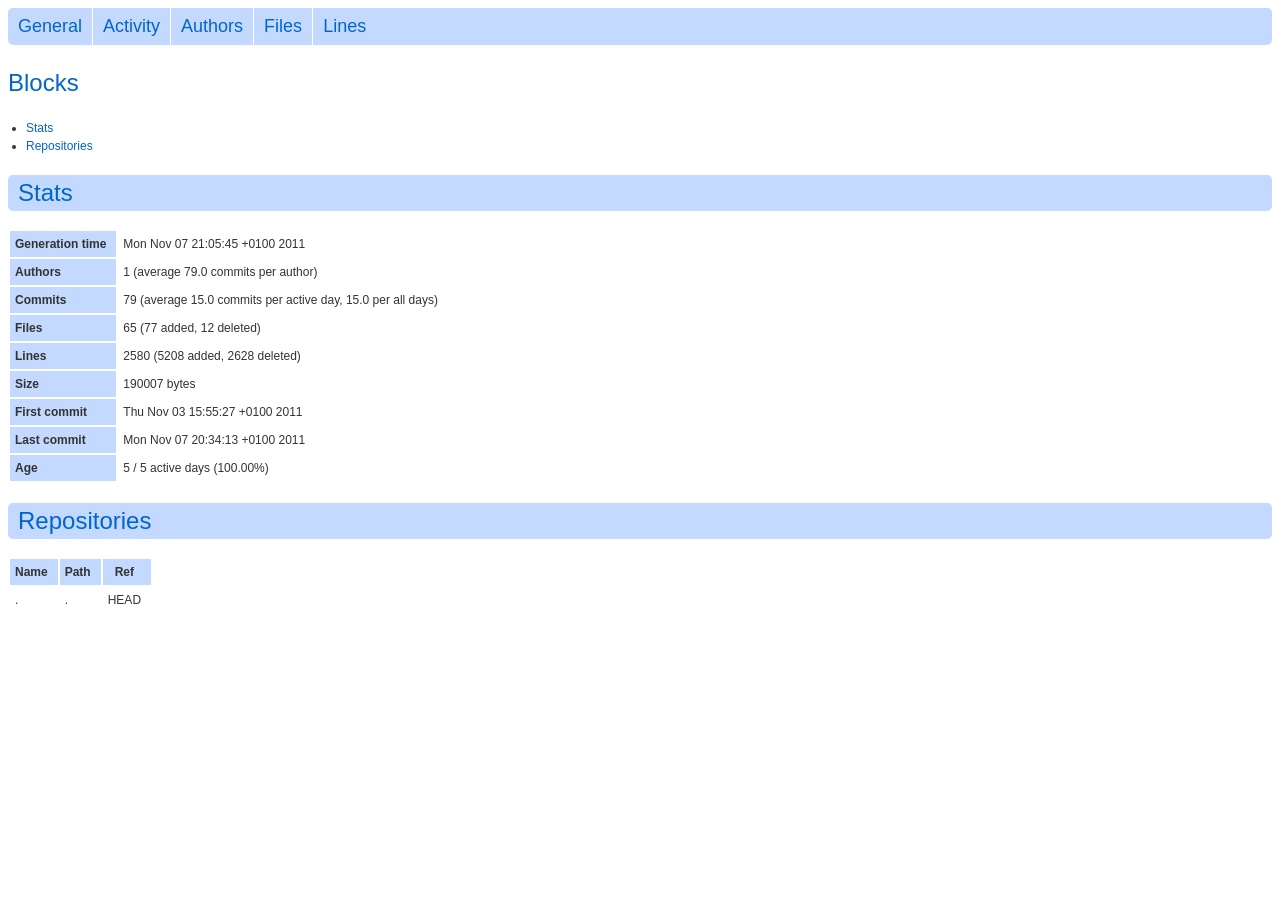
==== commit b0093ff1: "updated gitstats-ruby stats" ====
--- a/gitstats-ruby/index.html
+++ b/gitstats-ruby/index.html
@@ -6,12 +6,24 @@
       Statistics
     </title>
     <link href='style.css' rel='stylesheet' type='text/css' />
+    <meta content='text/html; charset=UTF-8' http-equiv='content-type' />
     <script src='jquery.js' type='text/javascript'></script>
     <script src='jquery.tablesorter.js' type='text/javascript'></script>
   </head>
   <body>
     <script type='text/javascript'>
       //<![CDATA[
+        $.tablesorter.addParser({
+          id: 'size',
+          is: function(s) {
+              return false;
+          },
+          format: function(s) {
+              return $.tablesorter.formatFloat(s.replace(/k/,'000').replace(/M/,'000000').replace(/G/,'000000000'));
+          },
+          type: 'numeric'
+        });
+        
         $(document).ready(function() {
           $(".toggleable").hide();
           $(".toggle").click(function() {
@@ -47,12 +59,60 @@
         </h2>
         <ul>
           <li>
+            <a href='#general'>Stats</a>
+          </li>
+          <li>
             <a href='#repos'>Repositories</a>
           </li>
-          <li>
-            <a href='#general'>Stats</a>
-          </li>
         </ul>
+      </div>
+      <h2 class='blockheader'>
+        <a name='general'>Stats</a>
+      </h2>
+      
+      <div id="block-general" class="blockcontainer">
+      <div class='blocktable'>
+        <table class='simpletable'>
+          <tbody>
+            <tr>
+              <th>Generation time</th>
+              <td>Mon Nov 07 21:05:45 +0100 2011</td>
+            </tr>
+            <tr>
+              <th>Authors</th>
+              <td>1 (average 79.0 commits per author)</td>
+            </tr>
+            <tr>
+              <th>Commits</th>
+              <td>79 (average 15.0 commits per active day, 15.0 per all days)</td>
+            </tr>
+            <tr>
+              <th>Files</th>
+              <td>65 (77 added, 12 deleted)</td>
+            </tr>
+            <tr>
+              <th>Lines</th>
+              <td>2580 (5208 added, 2628 deleted)</td>
+            </tr>
+            <tr>
+              <th>Size</th>
+              <td>190007 bytes</td>
+            </tr>
+            <tr>
+              <th>First commit</th>
+              <td>Thu Nov 03 15:55:27 +0100 2011</td>
+            </tr>
+            <tr>
+              <th>Last commit</th>
+              <td>Mon Nov 07 20:34:13 +0100 2011</td>
+            </tr>
+            <tr>
+              <th>Age</th>
+              <td>5 / 5 active days (100.00%)</td>
+            </tr>
+          </tbody>
+        </table>
+      </div>
       </div>
       <h2 class='blockheader'>
         <a name='repos'>Repositories</a>
@@ -68,57 +128,9 @@
           </thead>
           <tbody>
             <tr>
-              <td>gitstats-ruby</td>
+              <td>.</td>
               <td>.</td>
               <td>HEAD</td>
-            </tr>
-          </tbody>
-        </table>
-      </div>
-      </div>
-      <h2 class='blockheader'>
-        <a name='general'>Stats</a>
-      </h2>
-      
-      <div id="block-general" class="blockcontainer">
-      <div class='blocktable'>
-        <table class='simpletable'>
-          <tbody>
-            <tr>
-              <th>Generation time</th>
-              <td>Sun Nov 06 21:04:35 +0100 2011</td>
-            </tr>
-            <tr>
-              <th>Authors</th>
-              <td>1 (average 66.0 commits per author)</td>
-            </tr>
-            <tr>
-              <th>Commits</th>
-              <td>66 (average 16.0 commits per active day, 16.0 per all days)</td>
-            </tr>
-            <tr>
-              <th>Files</th>
-              <td>64 (76 added, 12 deleted)</td>
-            </tr>
-            <tr>
-              <th>Lines</th>
-              <td>2424 (4992 added, 2568 deleted)</td>
-            </tr>
-            <tr>
-              <th>Size</th>
-              <td>186156 bytes</td>
-            </tr>
-            <tr>
-              <th>First commit</th>
-              <td>Thu Nov 03 15:55:27 +0100 2011</td>
-            </tr>
-            <tr>
-              <th>Last commit</th>
-              <td>Sun Nov 06 21:02:52 +0100 2011</td>
-            </tr>
-            <tr>
-              <th>Age</th>
-              <td>4 / 4 active days (100.00%)</td>
             </tr>
           </tbody>
         </table>
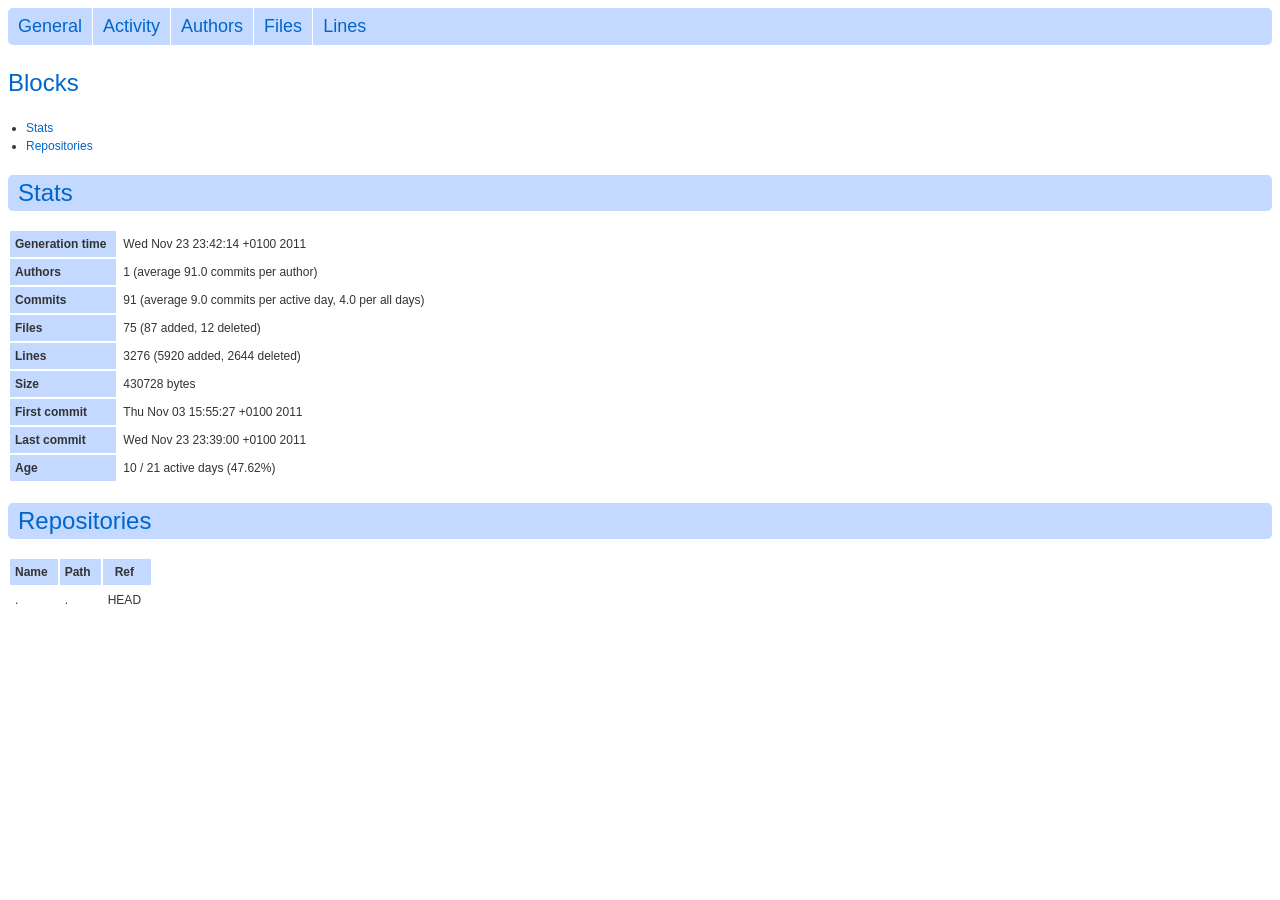
==== commit b5eba8c5: "updated gitstats-ruby stats" ====
--- a/gitstats-ruby/index.html
+++ b/gitstats-ruby/index.html
@@ -6,9 +6,16 @@
       Statistics
     </title>
     <link href='style.css' rel='stylesheet' type='text/css' />
+    <link href='jquery.jqplot.min.css' rel='stylesheet' type='text/css' />
     <meta content='text/html; charset=UTF-8' http-equiv='content-type' />
     <script src='jquery.js' type='text/javascript'></script>
+    <script src='jquery.jqplot.min.js' type='text/javascript'></script>
+    <script src='jqplot.cursor.min.js' type='text/javascript'></script>
     <script src='jquery.tablesorter.js' type='text/javascript'></script>
+    <script src='jqplot.dateAxisRenderer.min.js' type='text/javascript'></script>
+    <script src='jqplot.canvasTextRenderer.min.js' type='text/javascript'></script>
+    <script src='jqplot.canvasAxisTickRenderer.min.js' type='text/javascript'></script>
+    <script src='jqplot.canvasAxisLabelRenderer.min.js' type='text/javascript'></script>
   </head>
   <body>
     <script type='text/javascript'>
@@ -31,6 +38,73 @@
             return false;
           });
         });
+        
+        var jqplot_zoom_reset = function(evt, p, cursor) {
+          for(var i = 0;i < p.series.length;i++) {
+            p.series[i].showMarker = false;
+            p.series[i].markerOptions.show = false;
+            p.series[i].markerRenderer.show = false;
+          }
+        
+          p.redraw();
+        };
+        
+        var jqplot_zoom = function(evt, gridpos, datapos, p, cursor) {
+          var min = p.axes['xaxis'].min;
+          var max = p.axes['xaxis'].max;
+        
+          var maxaxis = {
+            yaxis: null,
+            y2axis: null,
+            y3axis: null,
+            y4axis: null,
+            y5axis: null,
+            y6axis: null,
+            y7axis: null,
+            y8axis: null,
+            y9axis: null
+          };
+        
+          var cnt = [];
+        
+          var maxlen = 0;
+          for(var i = 0;i < p.series.length;i++) {
+            var len = p.series[i].data.length;
+            if(len > maxlen)
+              maxlen = len;
+            cnt[i] = 0;
+          }
+        
+          for(var i = 0;i < maxlen;i++) {
+            for(var j = 0;j < p.series.length;j++) {
+              if(i < p.series[j].data.length) {
+                if((p.series[j].data[i][0] >= min) && (p.series[j].data[i][0] <= max)) {
+                  cnt[j]++;
+                  if(maxaxis[p.series[j].yaxis] == null)
+                    maxaxis[p.series[j].yaxis] = p.series[j].data[i][1];
+                  else if(p.series[j].data[i][1] > maxaxis[p.series[j].yaxis])
+                    maxaxis[p.series[j].yaxis] = p.series[j].data[i][1];
+                }
+              }
+            }
+          }
+        
+          for(var i = 0;i < p.series.length;i++) {
+            p.series[i].showMarker = cnt[i] <= 100;
+            p.series[i].markerOptions.show = cnt[i] <= 100;
+            p.series[i].markerRenderer.show = cnt[i] <= 100;
+          }
+        
+          for(var ax in maxaxis) {
+            if(maxaxis[ax] != null) {
+              p.axes[ax].max = maxaxis[ax] * p.axes[ax].pad;
+              p.axes[ax].tickInterval = null;
+              p.axes[ax].numberTicks = null;
+              p.axes[ax]._ticks = [];
+            }
+          }
+          p.redraw();
+        };
       //]]>
     </script>
     <div id='menu'>
@@ -76,27 +150,27 @@
           <tbody>
             <tr>
               <th>Generation time</th>
-              <td>Mon Nov 07 21:05:45 +0100 2011</td>
+              <td>Wed Nov 23 23:42:14 +0100 2011</td>
             </tr>
             <tr>
               <th>Authors</th>
-              <td>1 (average 79.0 commits per author)</td>
+              <td>1 (average 91.0 commits per author)</td>
             </tr>
             <tr>
               <th>Commits</th>
-              <td>79 (average 15.0 commits per active day, 15.0 per all days)</td>
+              <td>91 (average 9.0 commits per active day, 4.0 per all days)</td>
             </tr>
             <tr>
               <th>Files</th>
-              <td>65 (77 added, 12 deleted)</td>
+              <td>75 (87 added, 12 deleted)</td>
             </tr>
             <tr>
               <th>Lines</th>
-              <td>2580 (5208 added, 2628 deleted)</td>
+              <td>3276 (5920 added, 2644 deleted)</td>
             </tr>
             <tr>
               <th>Size</th>
-              <td>190007 bytes</td>
+              <td>430728 bytes</td>
             </tr>
             <tr>
               <th>First commit</th>
@@ -104,11 +178,11 @@
             </tr>
             <tr>
               <th>Last commit</th>
-              <td>Mon Nov 07 20:34:13 +0100 2011</td>
+              <td>Wed Nov 23 23:39:00 +0100 2011</td>
             </tr>
             <tr>
               <th>Age</th>
-              <td>5 / 5 active days (100.00%)</td>
+              <td>10 / 21 active days (47.62%)</td>
             </tr>
           </tbody>
         </table>
